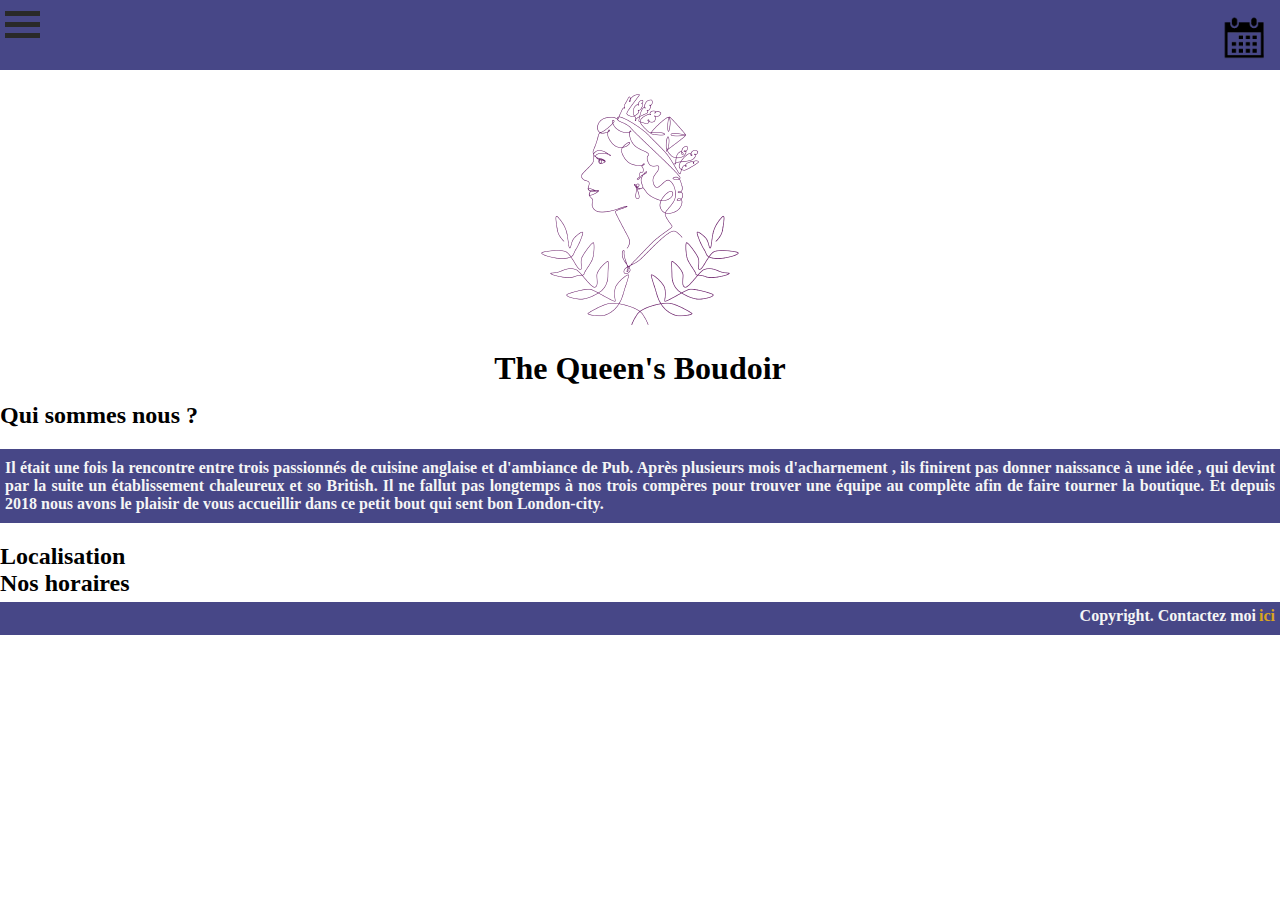
==== Bienvenue.html @ 284a463e "ajout shadow sur texte" ====
<!DOCTYPE html>
<html lang="en">
<head>
    <meta charset="UTF-8">
    <meta http-equiv="X-UA-Compatible" content="IE=edge">
    <meta name="viewport" content="width=device-width, initial-scale=1.0">
    <title>Document</title>
    <link href="/css/style.css" rel="stylesheet" type="text/css" />    
    <script type="text/javascript" src="/script/script.js"></script>
</head>
<body>
    <header>
        <div class="container" onclick="openCloseNav(this)">
            <div class="bar1"></div>
            <div class="bar2"></div>
            <div class="bar3"></div>
        </div>  
        <a class="title-desktop">The Queen's Boudoir</a>
        <!-- calendrier -->
        <a href="contact.html"><img src="/img/calender.png" class="calendar"></a>
        <nav>
            <ul id="menu-main-menu" class="menu-main">
                <li><a href="bienvenue.html">Bienvenue</a></li>                              
                <li><a href="nosproduits.html">Nos Produits</a></li>
                <li><a href="notreequipe.html">Notre Équipe</a></li>
                <li><a href="contact.html">Contact</a></li>
            </ul>             
        </nav>
    </header>
   
    <figure class="logo"><img src="/img/logo2.png" alt="logo2" width="250px" height="auto"></figure>
    <h1 class="title-mobile">The Queen's Boudoir</h1>
    <h2>Qui sommes nous ? </h2>
    <section class="frame">
        <p class="frame-text">Il était une fois la rencontre entre trois passionnés de cuisine anglaise et d'ambiance de Pub.
            Après plusieurs mois d'acharnement , ils finirent pas donner naissance à une idée , qui devint par la suite un établissement chaleureux et so British.
            Il ne fallut pas longtemps à nos trois compères pour trouver une équipe au complète afin de faire tourner la boutique. 
            Et depuis 2018 nous avons le plaisir de vous accueillir dans ce petit bout qui sent bon London-city.
            </p>
    </section>
    <h2>Localisation</h2>
    <div class="map"></div>
    <h2>Nos horaires</h2>
    <div class="schedule"></div>
<footer>
    <div class="mymail">Copyright. Contactez moi  <a href="mailto:alban.jaunet@sncf.fr">  ici </a></div>
</footer>
</div>
</body>
</html>
---- css/style.css ----
* {
    box-sizing: border-box;
    margin: 0;
    padding: 0;
    text-decoration: none;
    font-family:'Roboto', 'Montserrat';}

header {
    height: 70px;
    display: flex;
    justify-content:space-between;
    background:#474787;
}


.container {
    display: inline-block;
    cursor: pointer;
    padding:5px;
}

.bar1, .bar2, .bar3 {
    width: 35px;
    height: 5px;
    background-color: rgb(41, 41, 41);
    margin: 6px 0;
    transition: 0.4s;
}

/* Rotate first bar */
.change .bar1 {
    transform: translate(0, 11px) rotate(-45deg);
}

/* Fade out the second bar */
.change .bar2 { 
    opacity: 0;
}

/* Rotate last bar */
.change .bar3 {
    transform: translate(0, -11px) rotate(45deg);
}

nav {
    position: fixed;
    left: 0;
    top: 70px;
    background-color: #d9c259;
    height: 45vh;
    overflow: hidden;
    width: 0;
}
nav ul {
    position: relative;
    list-style-type: none;
    padding: 20px;
    
}

   .title-desktop{
    display:none;
   } 

.title-mobile
{
    display: flex;
    justify-content: center;
    margin-bottom: 15px ;
}

a :link{
     color:goldenrod;
    
        
}

a :hover
{
    color:red;
}


.calendar
{
   display: inline-block;
   cursor: pointer;    
   width:70px;
  
}  
.logo
 {
   display: flex;
   justify-content: center;
   margin-top: 15px;   
 } 

figure
{
    margin-bottom:15px;
}

 
 .frame
 {
    background: #474787;
    margin-top: 20px;
    margin-bottom:20px;
    padding-top: 10px;
    padding-bottom:10px;

    
 }
 
 .frame-text
 {  text-align: justify;
    color:whitesmoke;
    font-weight: bold;
    text-shadow: 2px lightgray;
    padding-left: 5px;
    padding-right: 5px;
    
 }
 .warning
 {
    display: inline-flex;
    padding-top: 10px;
 }


footer
{
    background: #474787;
    
}

.mymail
{
    display: flex;
    justify-content: flex-end;
    color:whitesmoke;
    font-weight: bold;
    text-shadow: 2px lightgray;
    margin-top: 5px;
    padding: 5px 5px 10px 10px;
}

.mymail a:link
{   padding-left: 3px;
    color: goldenrod;
}
.mymail a:hover
{
    color:red;
}
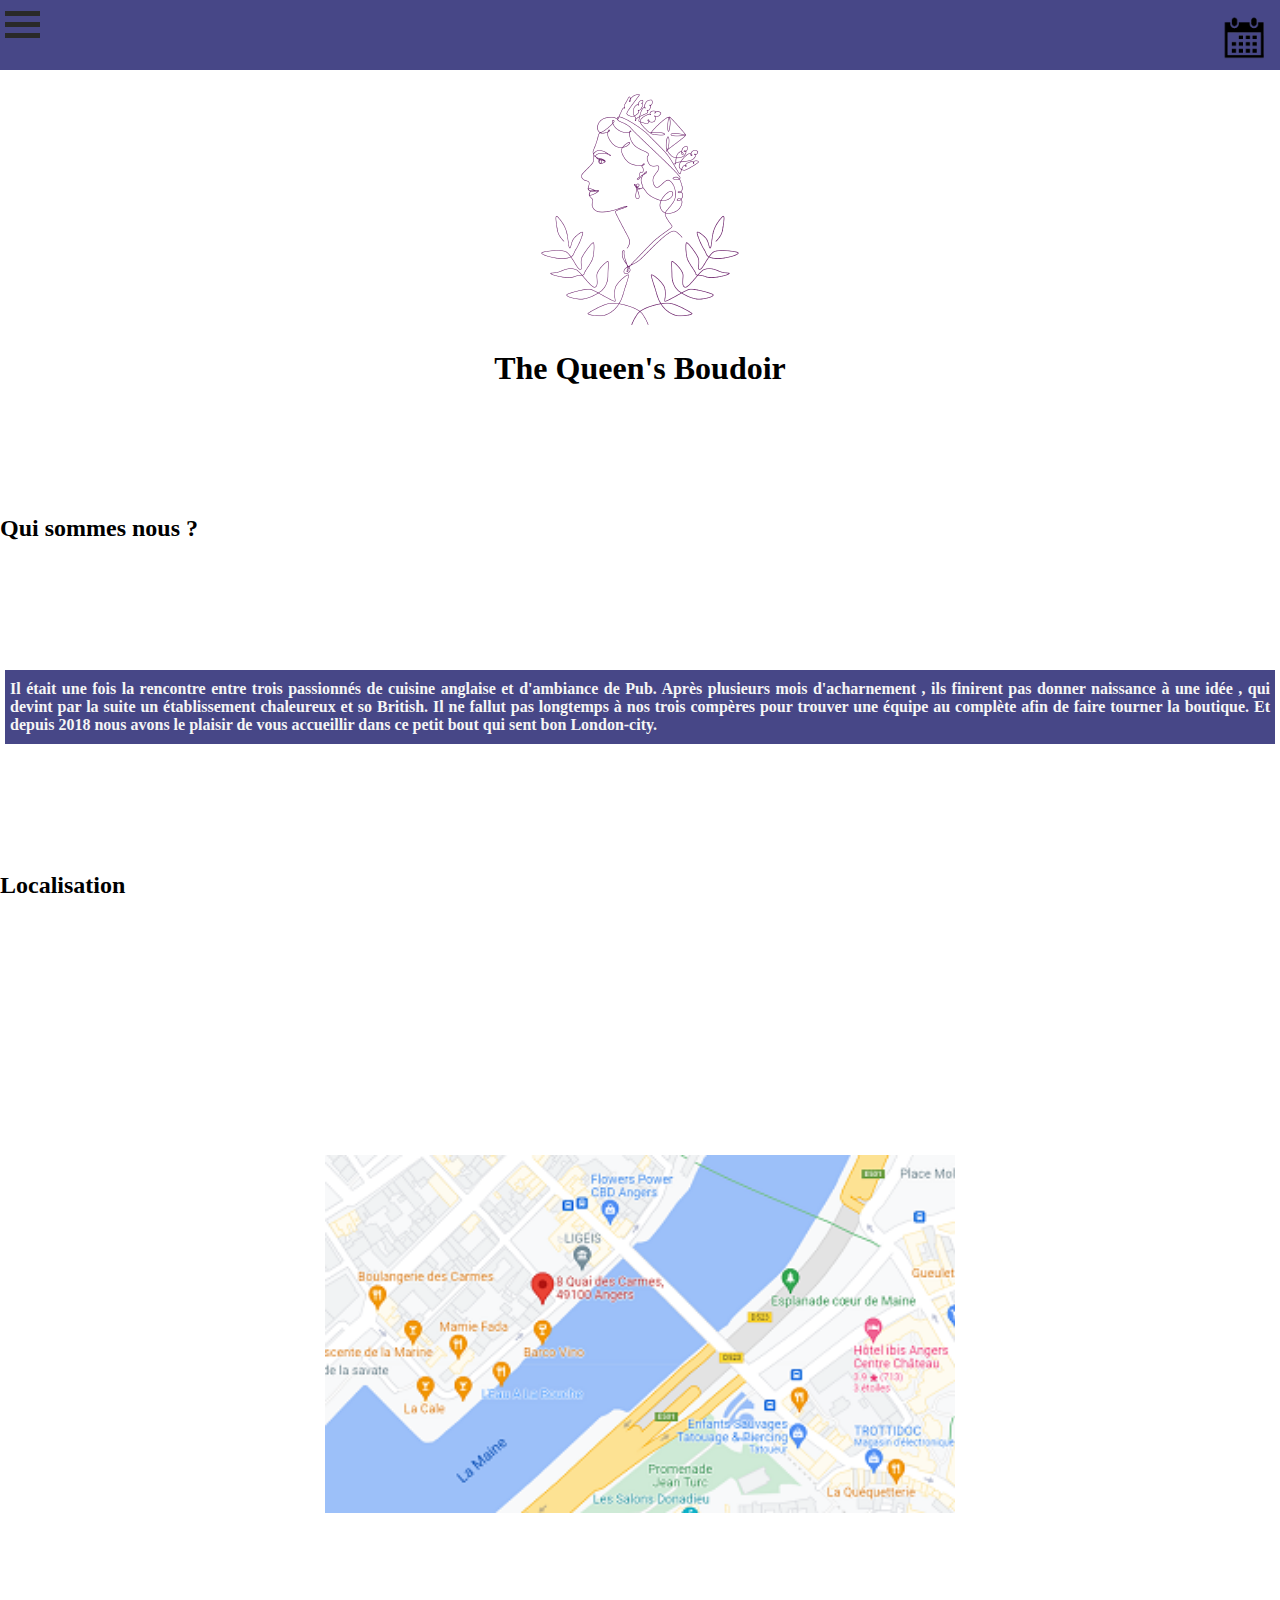
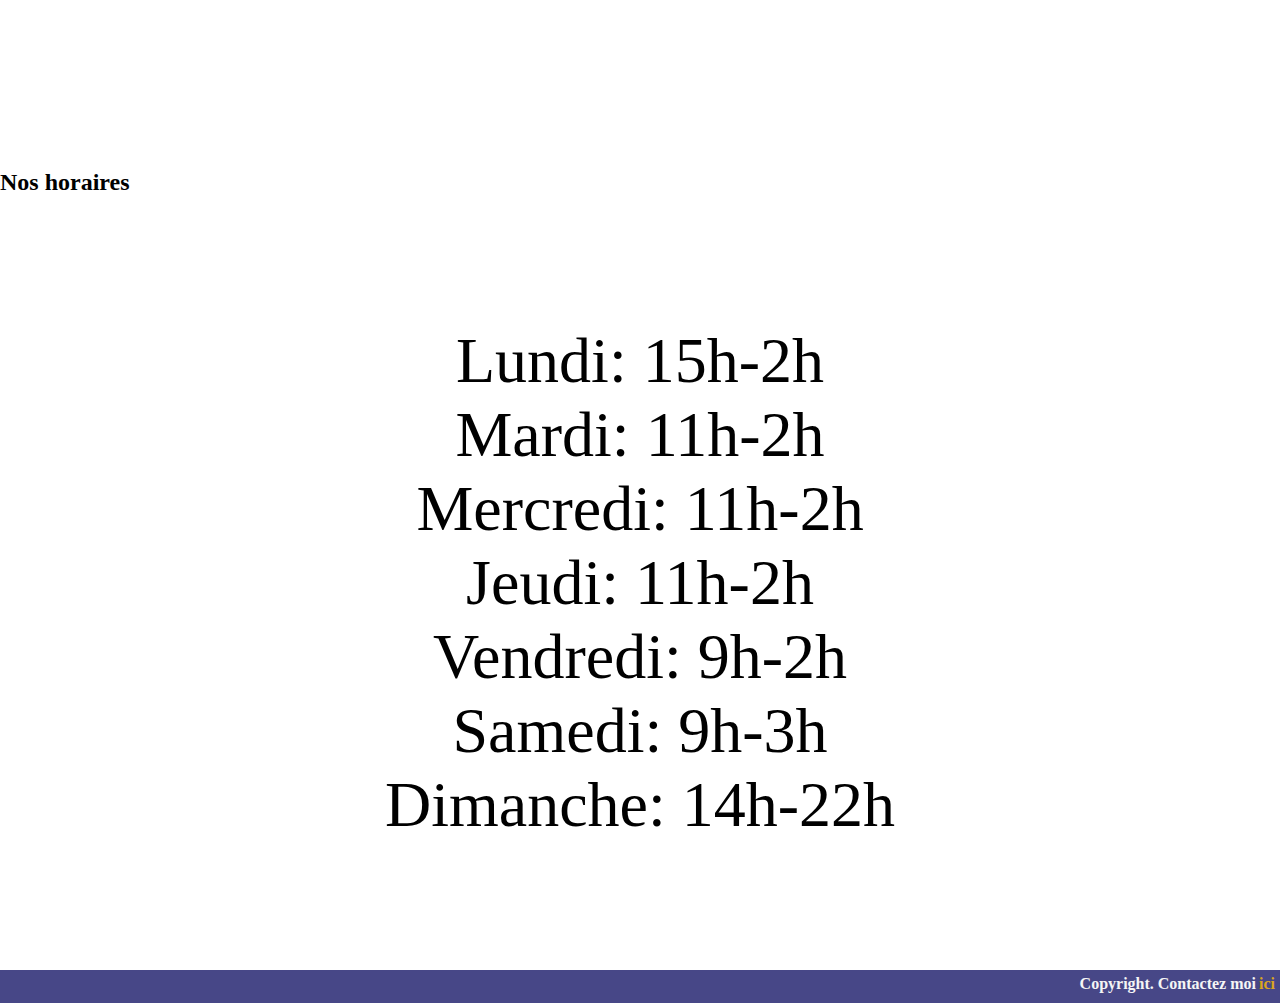
==== commit 51c6dd1e: "modification des div titre , ajout span schedule" ====
--- a/Bienvenue.html
+++ b/Bienvenue.html
@@ -38,13 +38,25 @@
             Et depuis 2018 nous avons le plaisir de vous accueillir dans ce petit bout qui sent bon London-city.
             </p>
     </section>
-    <h2>Localisation</h2>
-    <div class="map"></div>
-    <h2>Nos horaires</h2>
-    <div class="schedule"></div>
-<footer>
+    <h2 class="title-middle">Localisation</h2>
+    <div class="container-map">
+        <img src="/img/plan.png" alt="map" title="map" id="map"></div>
+    </div>    
+    
+        <h2 class="schedule-title">Nos horaires</h2>
+    <div class="schedule">
+        <span class="dayofweek">Lundi: 15h-2h</span>        
+        <span class="dayofweek">Mardi: 11h-2h</span>        
+        <span class="dayofweek">Mercredi: 11h-2h</span>        
+        <span class="dayofweek">Jeudi: 11h-2h</span>        
+        <span class="dayofweek">Vendredi: 9h-2h</span>        
+        <span class="dayofweek">Samedi: 9h-3h</span>        
+        <span class="dayofweek">Dimanche: 14h-22h</span>
+        
+        
+    </div>
+    <footer>
     <div class="mymail">Copyright. Contactez moi  <a href="mailto:alban.jaunet@sncf.fr">  ici </a></div>
-</footer>
-</div>
+    </footer>
 </body>
 </html>--- a/css/style.css
+++ b/css/style.css
@@ -3,7 +3,7 @@
     margin: 0;
     padding: 0;
     text-decoration: none;
-    font-family:'Roboto', 'Montserrat';}
+    font-family:'Roboto', 'Montserrat','Oswald';}
 
 header {
     height: 70px;
@@ -66,7 +66,7 @@
 {
     display: flex;
     justify-content: center;
-    margin-bottom: 15px ;
+    margin-bottom: 10vw ;
 }
 
 a :link{
@@ -106,8 +106,11 @@
     background: #474787;
     margin-top: 20px;
     margin-bottom:20px;
+    margin-left:5px ;
+    margin-right:5px ;
     padding-top: 10px;
     padding-bottom:10px;
+
 
     
  }
@@ -121,6 +124,52 @@
     padding-right: 5px;
     
  }
+
+ .title-middle
+ {
+    margin-top: 10vw;
+    margin-bottom: 10vw;
+ }
+
+ .container-map
+ {  display: flex;
+    align-items: center;
+    justify-content: center;
+    margin:auto;
+    margin-bottom: 10vw
+    
+ }
+#map
+{
+    margin-top: 10vw;
+    margin-bottom: 10vw;
+    padding-left: 5px;
+    padding-right: 5px;
+    min-width: 50%;
+    min-height: 250px;
+}
+
+ h2
+{
+    margin-top: 10vw;
+    margin-bottom: 10vw;
+}
+
+.schedule
+{
+   display: flex;
+   flex-direction: column;
+   text-align: center;
+   font-size: 5vw;
+   margin-top: 10vw;
+   margin-bottom: 10vw;
+   
+    
+}
+
+  
+
+ 
  .warning
  {
     display: inline-flex;
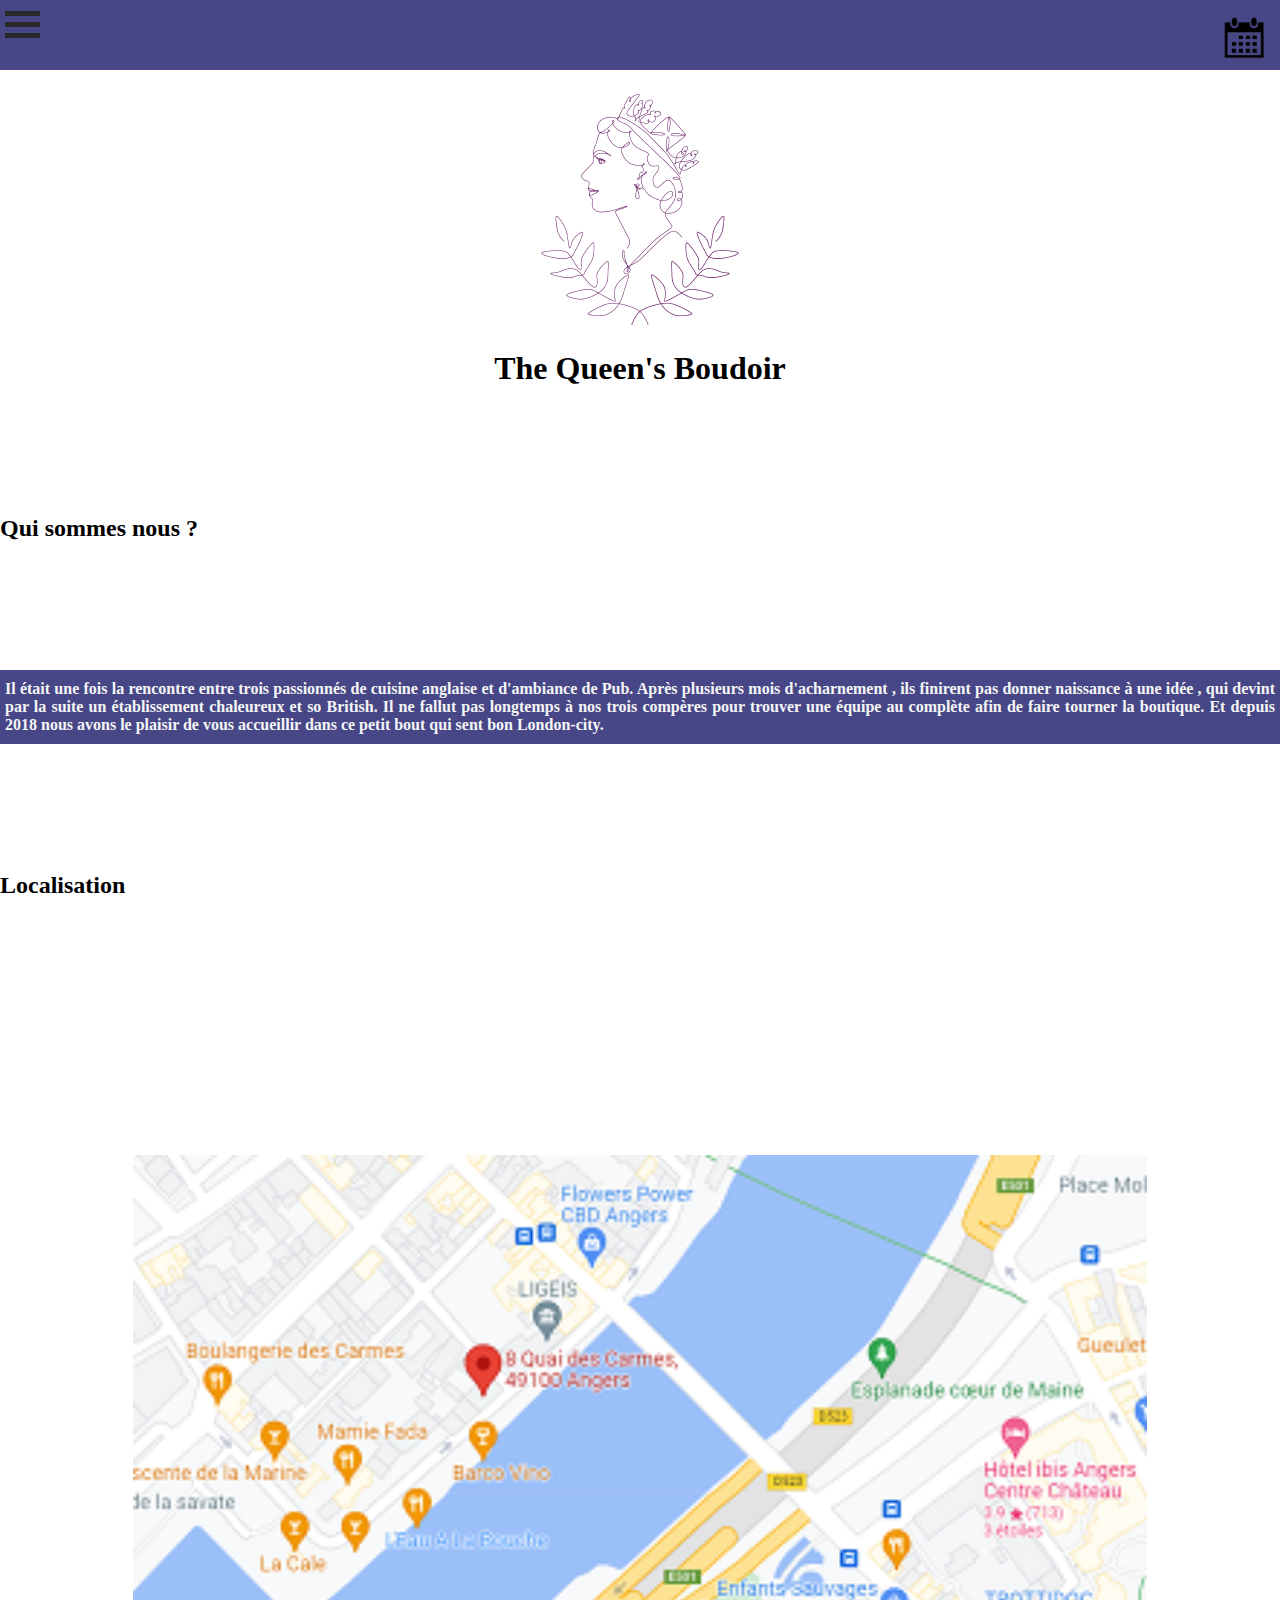
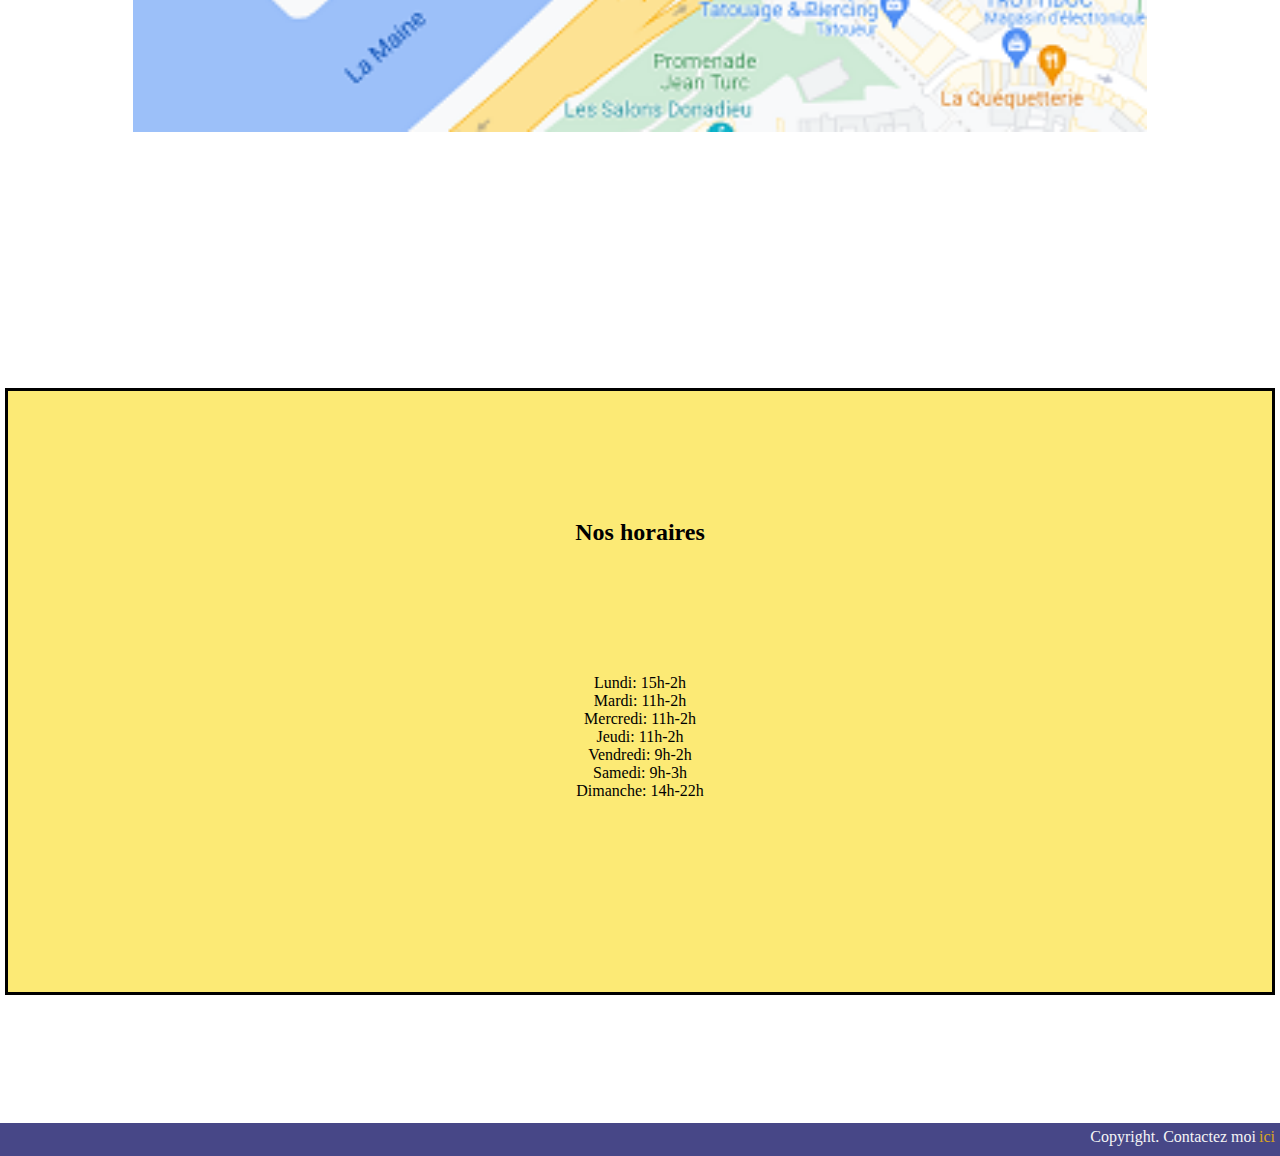
==== commit 76f07edd: "suppression bouton sociaux ajout box sur schedule" ====
--- a/Bienvenue.html
+++ b/Bienvenue.html
@@ -42,9 +42,10 @@
     <div class="container-map">
         <img src="/img/plan.png" alt="map" title="map" id="map"></div>
     </div>    
-    
+
+    <div class="schedule">
         <h2 class="schedule-title">Nos horaires</h2>
-    <div class="schedule">
+   
         <span class="dayofweek">Lundi: 15h-2h</span>        
         <span class="dayofweek">Mardi: 11h-2h</span>        
         <span class="dayofweek">Mercredi: 11h-2h</span>        
--- a/css/style.css
+++ b/css/style.css
@@ -86,6 +86,7 @@
    display: inline-block;
    cursor: pointer;    
    width:70px;
+   
   
 }  
 .logo
@@ -106,8 +107,6 @@
     background: #474787;
     margin-top: 20px;
     margin-bottom:20px;
-    margin-left:5px ;
-    margin-right:5px ;
     padding-top: 10px;
     padding-bottom:10px;
 
@@ -138,6 +137,7 @@
     margin:auto;
     margin-bottom: 10vw
     
+    
  }
 #map
 {
@@ -145,7 +145,7 @@
     margin-bottom: 10vw;
     padding-left: 5px;
     padding-right: 5px;
-    min-width: 50%;
+    min-width: 80%;
     min-height: 250px;
 }
 
@@ -160,14 +160,25 @@
    display: flex;
    flex-direction: column;
    text-align: center;
-   font-size: 5vw;
+   font-size: 500;
    margin-top: 10vw;
    margin-bottom: 10vw;
+   margin-left: 5px;
+   margin-right: 5px;
+   padding-left: 5px;
+   padding-right: 5px;
+   box-sizing: content-box;
+   border-style:solid;
+   background-color: #fcea75;
    
     
 }
 
-  
+
+.dayofweek:last-child
+{
+    margin-bottom: 15vw;
+}
 
  
  .warning
@@ -188,7 +199,7 @@
     display: flex;
     justify-content: flex-end;
     color:whitesmoke;
-    font-weight: bold;
+    font-size: 400;
     text-shadow: 2px lightgray;
     margin-top: 5px;
     padding: 5px 5px 10px 10px;
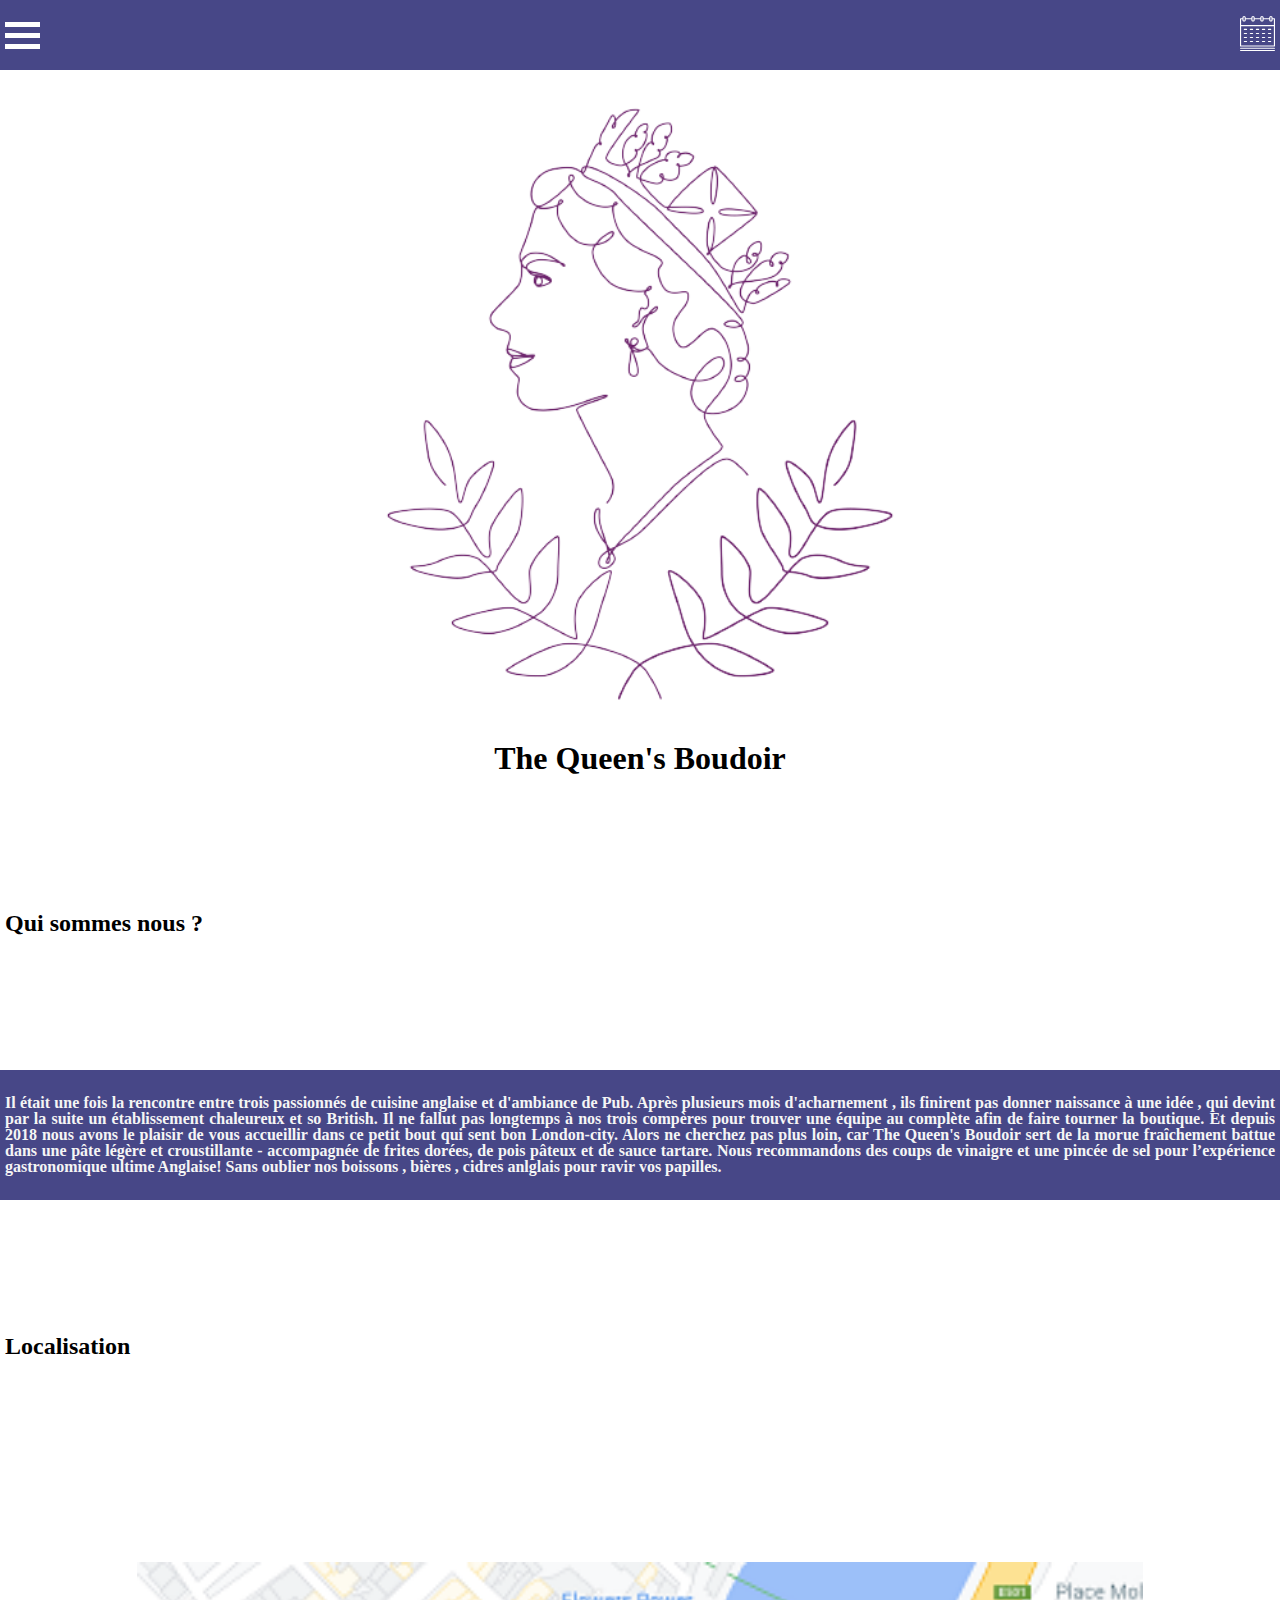
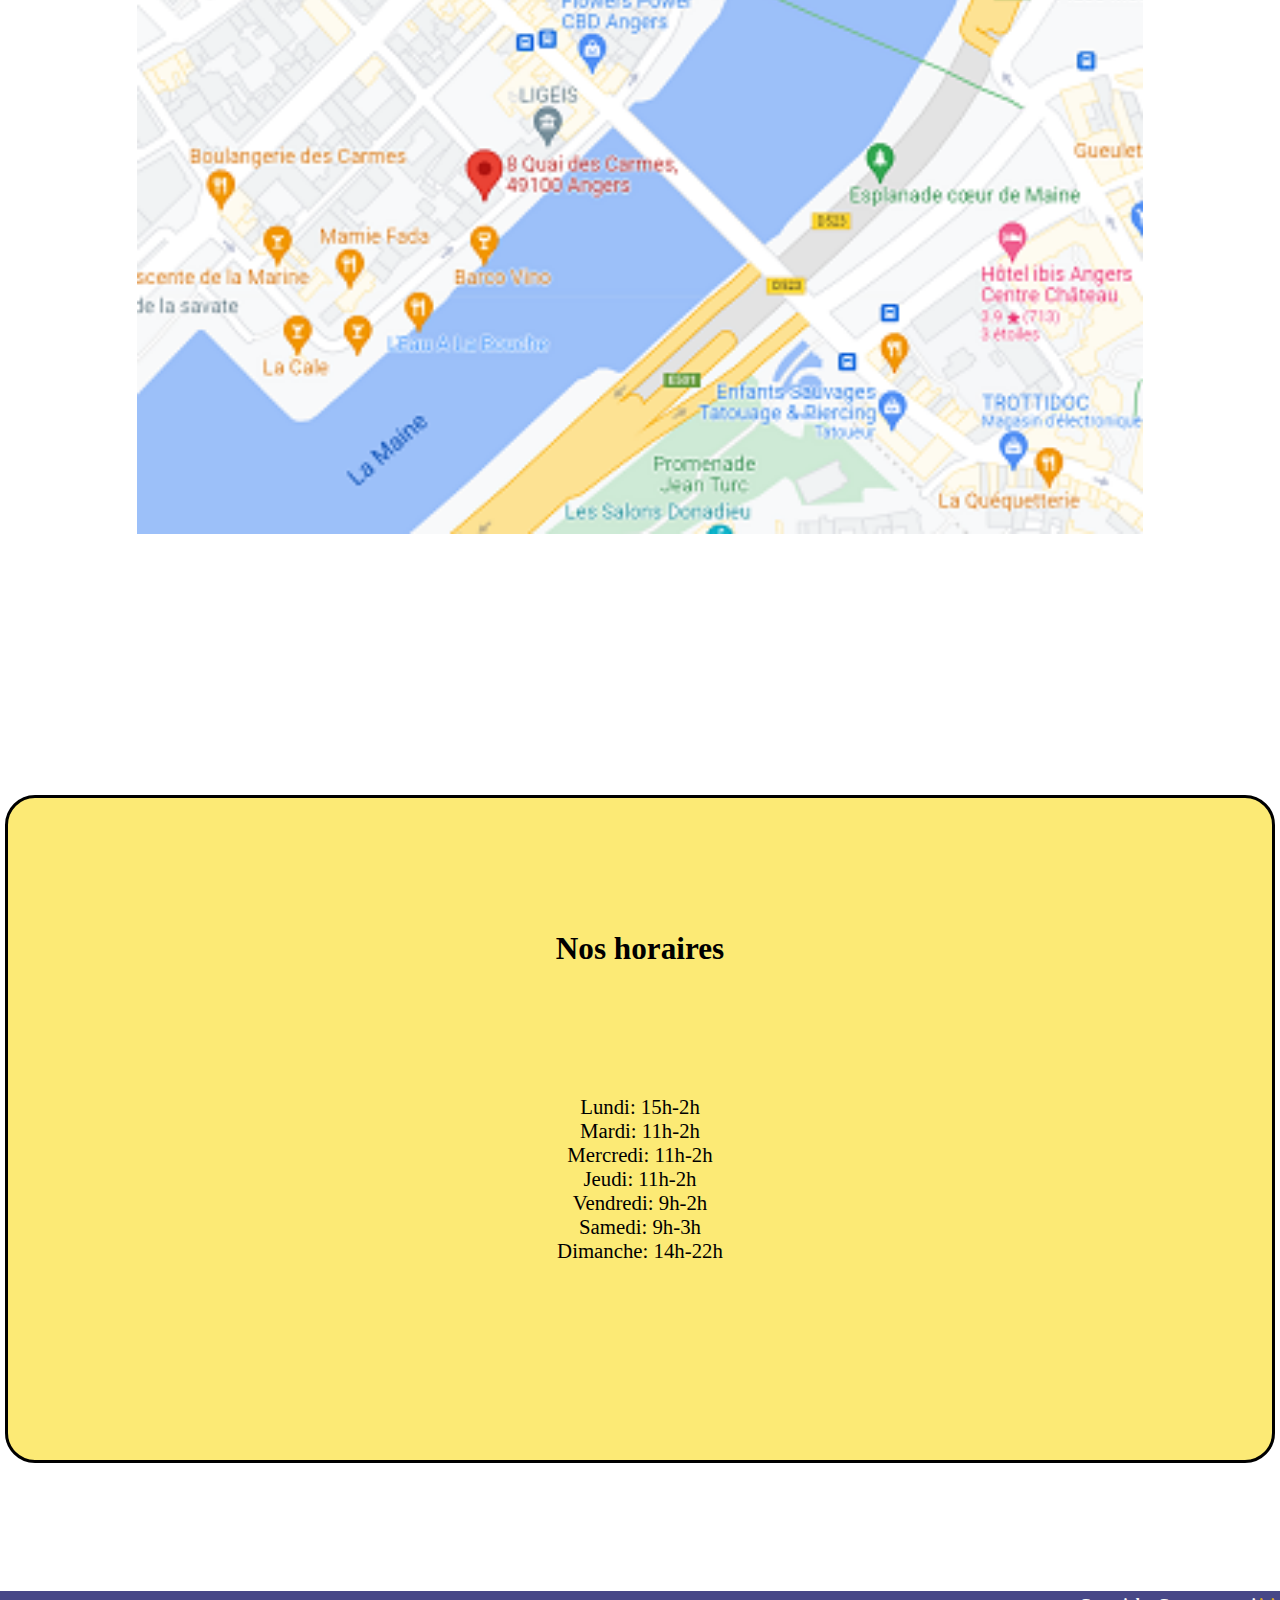
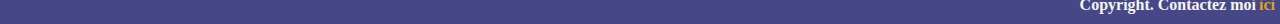
==== commit b0c076dc: "essai différentes svg + border radius sur schedule" ====
--- a/Bienvenue.html
+++ b/Bienvenue.html
@@ -1,63 +1,184 @@
 <!DOCTYPE html>
 <html lang="en">
-<head>
-    <meta charset="UTF-8">
-    <meta http-equiv="X-UA-Compatible" content="IE=edge">
-    <meta name="viewport" content="width=device-width, initial-scale=1.0">
-    <title>Document</title>
-    <link href="/css/style.css" rel="stylesheet" type="text/css" />    
-    <script type="text/javascript" src="/script/script.js"></script>
-</head>
-<body>
-    <header>
-        <div class="container" onclick="openCloseNav(this)">
-            <div class="bar1"></div>
-            <div class="bar2"></div>
-            <div class="bar3"></div>
-        </div>  
-        <a class="title-desktop">The Queen's Boudoir</a>
-        <!-- calendrier -->
-        <a href="contact.html"><img src="/img/calender.png" class="calendar"></a>
-        <nav>
-            <ul id="menu-main-menu" class="menu-main">
-                <li><a href="bienvenue.html">Bienvenue</a></li>                              
-                <li><a href="nosproduits.html">Nos Produits</a></li>
-                <li><a href="notreequipe.html">Notre Équipe</a></li>
-                <li><a href="contact.html">Contact</a></li>
-            </ul>             
-        </nav>
-    </header>
-   
-    <figure class="logo"><img src="/img/logo2.png" alt="logo2" width="250px" height="auto"></figure>
-    <h1 class="title-mobile">The Queen's Boudoir</h1>
-    <h2>Qui sommes nous ? </h2>
-    <section class="frame">
-        <p class="frame-text">Il était une fois la rencontre entre trois passionnés de cuisine anglaise et d'ambiance de Pub.
-            Après plusieurs mois d'acharnement , ils finirent pas donner naissance à une idée , qui devint par la suite un établissement chaleureux et so British.
-            Il ne fallut pas longtemps à nos trois compères pour trouver une équipe au complète afin de faire tourner la boutique. 
-            Et depuis 2018 nous avons le plaisir de vous accueillir dans ce petit bout qui sent bon London-city.
+    <head>
+        <meta charset="UTF-8" />
+        <meta http-equiv="X-UA-Compatible" content="IE=edge" />
+        <meta name="viewport" content="width=device-width, initial-scale=1.0" />
+        <title>Document</title>
+        <link href="/css/style.css" rel="stylesheet" type="text/css" />
+        <script type="text/javascript" src="/script/script.js"></script>
+    </head>
+    <body>
+        <header>
+            <div class="container" onclick="openCloseNav(this)">
+                <div class="bar1"></div>
+                <div class="bar2"></div>
+                <div class="bar3"></div>
+            </div>
+            <a class="title-desktop">The Queen's Boudoir</a>
+            <!-- calendrier -->
+            <a href="contact.html" title="contact"
+                ><svg
+                    version="1.1"
+                    class="calendar"
+                    xmlns="http://www.w3.org/2000/svg"
+                    xmlns:xlink="http://www.w3.org/1999/xlink"
+                    x="0px"
+                    y="0px"
+                    viewBox="0 0 470 470"
+                    style="enable-background: new 0 0 470 470"
+                    xml:space="preserve"
+                >
+                    <g>
+                        <path
+                            d="M462.5,425H7.5c-4.142,0-7.5,3.358-7.5,7.5s3.358,7.5,7.5,7.5h455c4.143,0,7.5-3.358,7.5-7.5S466.643,425,462.5,425z"
+                        />
+                        <path
+                            d="M462.5,455H7.5c-4.142,0-7.5,3.358-7.5,7.5s3.358,7.5,7.5,7.5h455c4.143,0,7.5-3.358,7.5-7.5S466.643,455,462.5,455z"
+                        />
+                        <path
+                            d="M462.5,30h-25v-7.5C437.5,10.093,427.406,0,415,0s-22.5,10.093-22.5,22.5V30h-75v-7.5C317.5,10.093,307.406,0,295,0
+               s-22.5,10.093-22.5,22.5V30h-75v-7.5C197.5,10.093,187.407,0,175,0s-22.5,10.093-22.5,22.5V30h-75v-7.5C77.5,10.093,67.407,0,55,0
+               S32.5,10.093,32.5,22.5V30h-25C3.358,30,0,33.358,0,37.5v365c0,4.142,3.358,7.5,7.5,7.5h455c4.143,0,7.5-3.358,7.5-7.5v-365
+               C470,33.358,466.643,30,462.5,30z M407.5,22.5c0-4.136,3.364-7.5,7.5-7.5s7.5,3.364,7.5,7.5v30c0,4.136-3.364,7.5-7.5,7.5
+               s-7.5-3.364-7.5-7.5V22.5z M287.5,22.5c0-4.136,3.364-7.5,7.5-7.5s7.5,3.364,7.5,7.5v30c0,4.136-3.364,7.5-7.5,7.5
+               s-7.5-3.364-7.5-7.5V22.5z M167.5,22.5c0-4.136,3.364-7.5,7.5-7.5s7.5,3.364,7.5,7.5v30c0,4.136-3.364,7.5-7.5,7.5
+               s-7.5-3.364-7.5-7.5V22.5z M47.5,22.5c0-4.136,3.364-7.5,7.5-7.5s7.5,3.364,7.5,7.5v30c0,4.136-3.364,7.5-7.5,7.5
+               s-7.5-3.364-7.5-7.5V22.5z M32.5,45v7.5C32.5,64.907,42.593,75,55,75s22.5-10.093,22.5-22.5V45h75v7.5
+               c0,12.407,10.093,22.5,22.5,22.5s22.5-10.093,22.5-22.5V45h75v7.5c0,12.407,10.094,22.5,22.5,22.5s22.5-10.093,22.5-22.5V45h75v7.5
+               c0,12.407,10.094,22.5,22.5,22.5s22.5-10.093,22.5-22.5V45H455v77.3H15V45H32.5z M15,395V137.3h440V395H15z"
+                        />
+                        <path
+                            d="M412,226.8h-30c-4.143,0-7.5,3.358-7.5,7.5s3.357,7.5,7.5,7.5h30c4.143,0,7.5-3.358,7.5-7.5S416.143,226.8,412,226.8z"
+                        />
+                        <path
+                            d="M331,226.8h-30c-4.143,0-7.5,3.358-7.5,7.5s3.357,7.5,7.5,7.5h30c4.143,0,7.5-3.358,7.5-7.5S335.143,226.8,331,226.8z"
+                        />
+                        <path
+                            d="M250,226.8h-30c-4.142,0-7.5,3.358-7.5,7.5s3.358,7.5,7.5,7.5h30c4.143,0,7.5-3.358,7.5-7.5S254.143,226.8,250,226.8z"
+                        />
+                        <path
+                            d="M169,226.8h-30c-4.142,0-7.5,3.358-7.5,7.5s3.358,7.5,7.5,7.5h30c4.142,0,7.5-3.358,7.5-7.5S173.142,226.8,169,226.8z"
+                        />
+                        <path
+                            d="M88,226.8H58c-4.142,0-7.5,3.358-7.5,7.5s3.358,7.5,7.5,7.5h30c4.142,0,7.5-3.358,7.5-7.5S92.142,226.8,88,226.8z"
+                        />
+                        <path
+                            d="M331,280.8h-30c-4.143,0-7.5,3.358-7.5,7.5s3.357,7.5,7.5,7.5h30c4.143,0,7.5-3.358,7.5-7.5S335.143,280.8,331,280.8z"
+                        />
+                        <path
+                            d="M250,280.8h-30c-4.142,0-7.5,3.358-7.5,7.5s3.358,7.5,7.5,7.5h30c4.143,0,7.5-3.358,7.5-7.5S254.143,280.8,250,280.8z"
+                        />
+                        <path
+                            d="M169,280.8h-30c-4.142,0-7.5,3.358-7.5,7.5s3.358,7.5,7.5,7.5h30c4.142,0,7.5-3.358,7.5-7.5S173.142,280.8,169,280.8z"
+                        />
+                        <path
+                            d="M88,280.8H58c-4.142,0-7.5,3.358-7.5,7.5s3.358,7.5,7.5,7.5h30c4.142,0,7.5-3.358,7.5-7.5S92.142,280.8,88,280.8z"
+                        />
+                        <path
+                            d="M331,334.8h-30c-4.143,0-7.5,3.358-7.5,7.5s3.357,7.5,7.5,7.5h30c4.143,0,7.5-3.358,7.5-7.5S335.143,334.8,331,334.8z"
+                        />
+                        <path
+                            d="M412,280.8h-30c-4.143,0-7.5,3.358-7.5,7.5s3.357,7.5,7.5,7.5h30c4.143,0,7.5-3.358,7.5-7.5S416.143,280.8,412,280.8z"
+                        />
+                        <path
+                            d="M412,334.8h-30c-4.143,0-7.5,3.358-7.5,7.5s3.357,7.5,7.5,7.5h30c4.143,0,7.5-3.358,7.5-7.5S416.143,334.8,412,334.8z"
+                        />
+                        <path
+                            d="M250,334.8h-30c-4.142,0-7.5,3.358-7.5,7.5s3.358,7.5,7.5,7.5h30c4.143,0,7.5-3.358,7.5-7.5S254.143,334.8,250,334.8z"
+                        />
+                        <path
+                            d="M169,334.8h-30c-4.142,0-7.5,3.358-7.5,7.5s3.358,7.5,7.5,7.5h30c4.142,0,7.5-3.358,7.5-7.5S173.142,334.8,169,334.8z"
+                        />
+                        <path
+                            d="M88,334.8H58c-4.142,0-7.5,3.358-7.5,7.5s3.358,7.5,7.5,7.5h30c4.142,0,7.5-3.358,7.5-7.5S92.142,334.8,88,334.8z"
+                        />
+                        <path
+                            d="M412,172.8h-30c-4.143,0-7.5,3.358-7.5,7.5s3.357,7.5,7.5,7.5h30c4.143,0,7.5-3.358,7.5-7.5S416.143,172.8,412,172.8z"
+                        />
+                        <path
+                            d="M331,172.8h-30c-4.143,0-7.5,3.358-7.5,7.5s3.357,7.5,7.5,7.5h30c4.143,0,7.5-3.358,7.5-7.5S335.143,172.8,331,172.8z"
+                        />
+                        <path
+                            d="M250,172.8h-30c-4.142,0-7.5,3.358-7.5,7.5s3.358,7.5,7.5,7.5h30c4.143,0,7.5-3.358,7.5-7.5S254.143,172.8,250,172.8z"
+                        />
+                        <path
+                            d="M169,172.8h-30c-4.142,0-7.5,3.358-7.5,7.5s3.358,7.5,7.5,7.5h30c4.142,0,7.5-3.358,7.5-7.5S173.142,172.8,169,172.8z"
+                        />
+                        <path
+                            d="M88,172.8H58c-4.142,0-7.5,3.358-7.5,7.5s3.358,7.5,7.5,7.5h30c4.142,0,7.5-3.358,7.5-7.5S92.142,172.8,88,172.8z"
+                        />
+                    </g>
+                    <g></g>
+                    <g></g>
+                    <g></g>
+                    <g></g>
+                    <g></g>
+                    <g></g>
+                    <g></g>
+                    <g></g>
+                    <g></g>
+                    <g></g>
+                    <g></g>
+                    <g></g>
+                    <g></g>
+                    <g></g>
+                    <g></g>
+                </svg>
+            </a>
+            <nav>
+                <ul id="menu-main-menu" class="menu-main">
+                    <li><a href="bienvenue.html">Bienvenue</a></li>
+                    <li><a href="nosproduits.html">Nos Produits</a></li>
+                    <li><a href="notreequipe.html">Notre Équipe</a></li>
+                    <li><a href="contact.html">Contact</a></li>
+                </ul>
+            </nav>
+        </header>
+
+        <figure class="logo"><img src="/img/logo2.png" alt="logo2" /></figure>
+        <h1 class="title-mobile">The Queen's Boudoir</h1>
+        <h2 class="h2_frame">Qui sommes nous ?</h2>
+        <section class="frame">
+            <p class="frame-text">
+                Il était une fois la rencontre entre trois passionnés de cuisine
+                anglaise et d'ambiance de Pub. Après plusieurs mois
+                d'acharnement , ils finirent pas donner naissance à une idée ,
+                qui devint par la suite un établissement chaleureux et so
+                British. Il ne fallut pas longtemps à nos trois compères pour
+                trouver une équipe au complète afin de faire tourner la
+                boutique. Et depuis 2018 nous avons le plaisir de vous
+                accueillir dans ce petit bout qui sent bon London-city. Alors ne
+                cherchez pas plus loin, car The Queen's Boudoir sert de la morue
+                fraîchement battue dans une pâte légère et croustillante -
+                accompagnée de frites dorées, de pois pâteux et de sauce
+                tartare. Nous recommandons des coups de vinaigre et une pincée
+                de sel pour l’expérience gastronomique ultime Anglaise! Sans
+                oublier nos boissons , bières , cidres anlglais pour ravir vos
+                papilles.
             </p>
-    </section>
-    <h2 class="title-middle">Localisation</h2>
-    <div class="container-map">
-        <img src="/img/plan.png" alt="map" title="map" id="map"></div>
-    </div>    
+        </section>
+        <h2 class="title-middle">Localisation</h2>
+        <div class="container-map">
+            <img src="/img/plan.png" alt="map" title="map" id="map" />
+        </div>
 
-    <div class="schedule">
-        <h2 class="schedule-title">Nos horaires</h2>
-   
-        <span class="dayofweek">Lundi: 15h-2h</span>        
-        <span class="dayofweek">Mardi: 11h-2h</span>        
-        <span class="dayofweek">Mercredi: 11h-2h</span>        
-        <span class="dayofweek">Jeudi: 11h-2h</span>        
-        <span class="dayofweek">Vendredi: 9h-2h</span>        
-        <span class="dayofweek">Samedi: 9h-3h</span>        
-        <span class="dayofweek">Dimanche: 14h-22h</span>
-        
-        
-    </div>
-    <footer>
-    <div class="mymail">Copyright. Contactez moi  <a href="mailto:alban.jaunet@sncf.fr">  ici </a></div>
-    </footer>
-</body>
-</html>+        <div class="schedule">
+            <h2 class="schedule-title">Nos horaires</h2>
+
+            <span class="dayofweek">Lundi: 15h-2h</span>
+            <span class="dayofweek">Mardi: 11h-2h</span>
+            <span class="dayofweek">Mercredi: 11h-2h</span>
+            <span class="dayofweek">Jeudi: 11h-2h</span>
+            <span class="dayofweek">Vendredi: 9h-2h</span>
+            <span class="dayofweek">Samedi: 9h-3h</span>
+            <span class="dayofweek">Dimanche: 14h-22h</span>
+        </div>
+        <footer>
+            <div class="mymail">
+                Copyright. Contactez moi
+                <a href="mailto:alban.jaunet@sncf.fr"> ici </a>
+            </div>
+        </footer>
+    </body>
+</html>
--- a/css/style.css
+++ b/css/style.css
@@ -3,28 +3,31 @@
     margin: 0;
     padding: 0;
     text-decoration: none;
-    font-family:'Roboto', 'Montserrat','Oswald';}
+    font-family: "Roboto", "Montserrat", "Oswald";
+}
 
 header {
     height: 70px;
     display: flex;
-    justify-content:space-between;
-    background:#474787;
+    justify-content: space-between;
+    background: #474787;
+    align-items: center;
 }
-
 
 .container {
     display: inline-block;
     cursor: pointer;
-    padding:5px;
+    padding: 5px;
 }
 
-.bar1, .bar2, .bar3 {
+.bar1,
+.bar2,
+.bar3 {
     width: 35px;
     height: 5px;
-    background-color: rgb(41, 41, 41);
+    background-color: #fff;
     margin: 6px 0;
-    transition: 0.4s;
+    transition: 0.5s;
 }
 
 /* Rotate first bar */
@@ -33,7 +36,7 @@
 }
 
 /* Fade out the second bar */
-.change .bar2 { 
+.change .bar2 {
     opacity: 0;
 }
 
@@ -55,92 +58,83 @@
     position: relative;
     list-style-type: none;
     padding: 20px;
-    
 }
 
-   .title-desktop{
-    display:none;
-   } 
+.title-desktop {
+    display: none;
+}
 
-.title-mobile
-{
+.title-mobile {
     display: flex;
     justify-content: center;
-    margin-bottom: 10vw ;
+    margin-bottom: 10vw;
+}
+.h2_frame {
+    padding: 5px;
 }
 
-a :link{
-     color:goldenrod;
-    
-        
+a :link {
+    color: goldenrod;
 }
 
-a :hover
-{
-    color:red;
+a :hover {
+    color: red;
 }
 
-
-.calendar
-{
-   display: inline-block;
-   cursor: pointer;    
-   width:70px;
-   
-  
-}  
-.logo
- {
-   display: flex;
-   justify-content: center;
-   margin-top: 15px;   
- } 
-
-figure
-{
-    margin-bottom:15px;
+.calendar {
+    display: inline-block;
+    cursor: pointer;
+    width: 45px;
+    height: 49px;
+    padding: 5px;
+}
+.calendar g path {
+    fill: white;
+}
+.logo {
+    display: flex;
+    justify-content: center;
+    margin-top: 15px;
+    width: auto;
+    height: 50vw;
 }
 
- 
- .frame
- {
+figure {
+    margin-bottom: 15px;
+}
+
+.frame {
     background: #474787;
     margin-top: 20px;
-    margin-bottom:20px;
-    padding-top: 10px;
-    padding-bottom:10px;
+    margin-bottom: 20px;
+    padding-top: 20px;
+    padding-bottom: 20px;
+}
 
-
-    
- }
- 
- .frame-text
- {  text-align: justify;
-    color:whitesmoke;
+.frame-text {
+    text-align: justify;
+    color: whitesmoke;
     font-weight: bold;
     text-shadow: 2px lightgray;
-    padding-left: 5px;
-    padding-right: 5px;
-    
- }
+    padding: 5px;
+    line-height: 1em;
+}
 
- .title-middle
- {
+.title-middle {
     margin-top: 10vw;
-    margin-bottom: 10vw;
- }
+    margin-bottom: 5vw;
+    padding: 5px;
+}
 
- .container-map
- {  display: flex;
+.container-map {
+    display: flex;
     align-items: center;
     justify-content: center;
-    margin:auto;
-    margin-bottom: 10vw
-    
-    
- }
-#map
-{
+    margin: auto;
+    margin-bottom: 10vw;
+    padding: 5px;
+}
+#map {
     margin-top: 10vw;
     margin-bottom: 10vw;
     padding-left: 5px;
@@ -149,67 +143,55 @@
     min-height: 250px;
 }
 
- h2
-{
+h2 {
     margin-top: 10vw;
     margin-bottom: 10vw;
 }
 
-.schedule
-{
-   display: flex;
-   flex-direction: column;
-   text-align: center;
-   font-size: 500;
-   margin-top: 10vw;
-   margin-bottom: 10vw;
-   margin-left: 5px;
-   margin-right: 5px;
-   padding-left: 5px;
-   padding-right: 5px;
-   box-sizing: content-box;
-   border-style:solid;
-   background-color: #fcea75;
-   
-    
+.schedule {
+    display: flex;
+    flex-direction: column;
+    text-align: center;
+    font-size: 1.3rem;
+    margin-top: 10vw;
+    margin-bottom: 10vw;
+    margin-left: 5px;
+    margin-right: 5px;
+    padding: 5px;
+    box-sizing: content-box;
+    border-radius: 30px 30px 30px 30px;
+    border-style: solid;
+    background-color: #fcea75;
 }
 
-
-.dayofweek:last-child
-{
+.dayofweek:last-child {
     margin-bottom: 15vw;
 }
 
- 
- .warning
- {
+.warning {
     display: inline-flex;
     padding-top: 10px;
- }
-
-
-footer
-{
-    background: #474787;
-    
 }
 
-.mymail
-{
+footer {
+    background: #474787;
+}
+
+.mymail {
     display: flex;
     justify-content: flex-end;
-    color:whitesmoke;
+    color: whitesmoke;
+    font-weight: bold;
     font-size: 400;
     text-shadow: 2px lightgray;
     margin-top: 5px;
     padding: 5px 5px 10px 10px;
 }
 
-.mymail a:link
-{   padding-left: 3px;
+.mymail a:link {
+    padding-left: 3px;
     color: goldenrod;
 }
-.mymail a:hover
-{
-    color:red;
-}+.mymail a:hover {
+    color: red;
+}
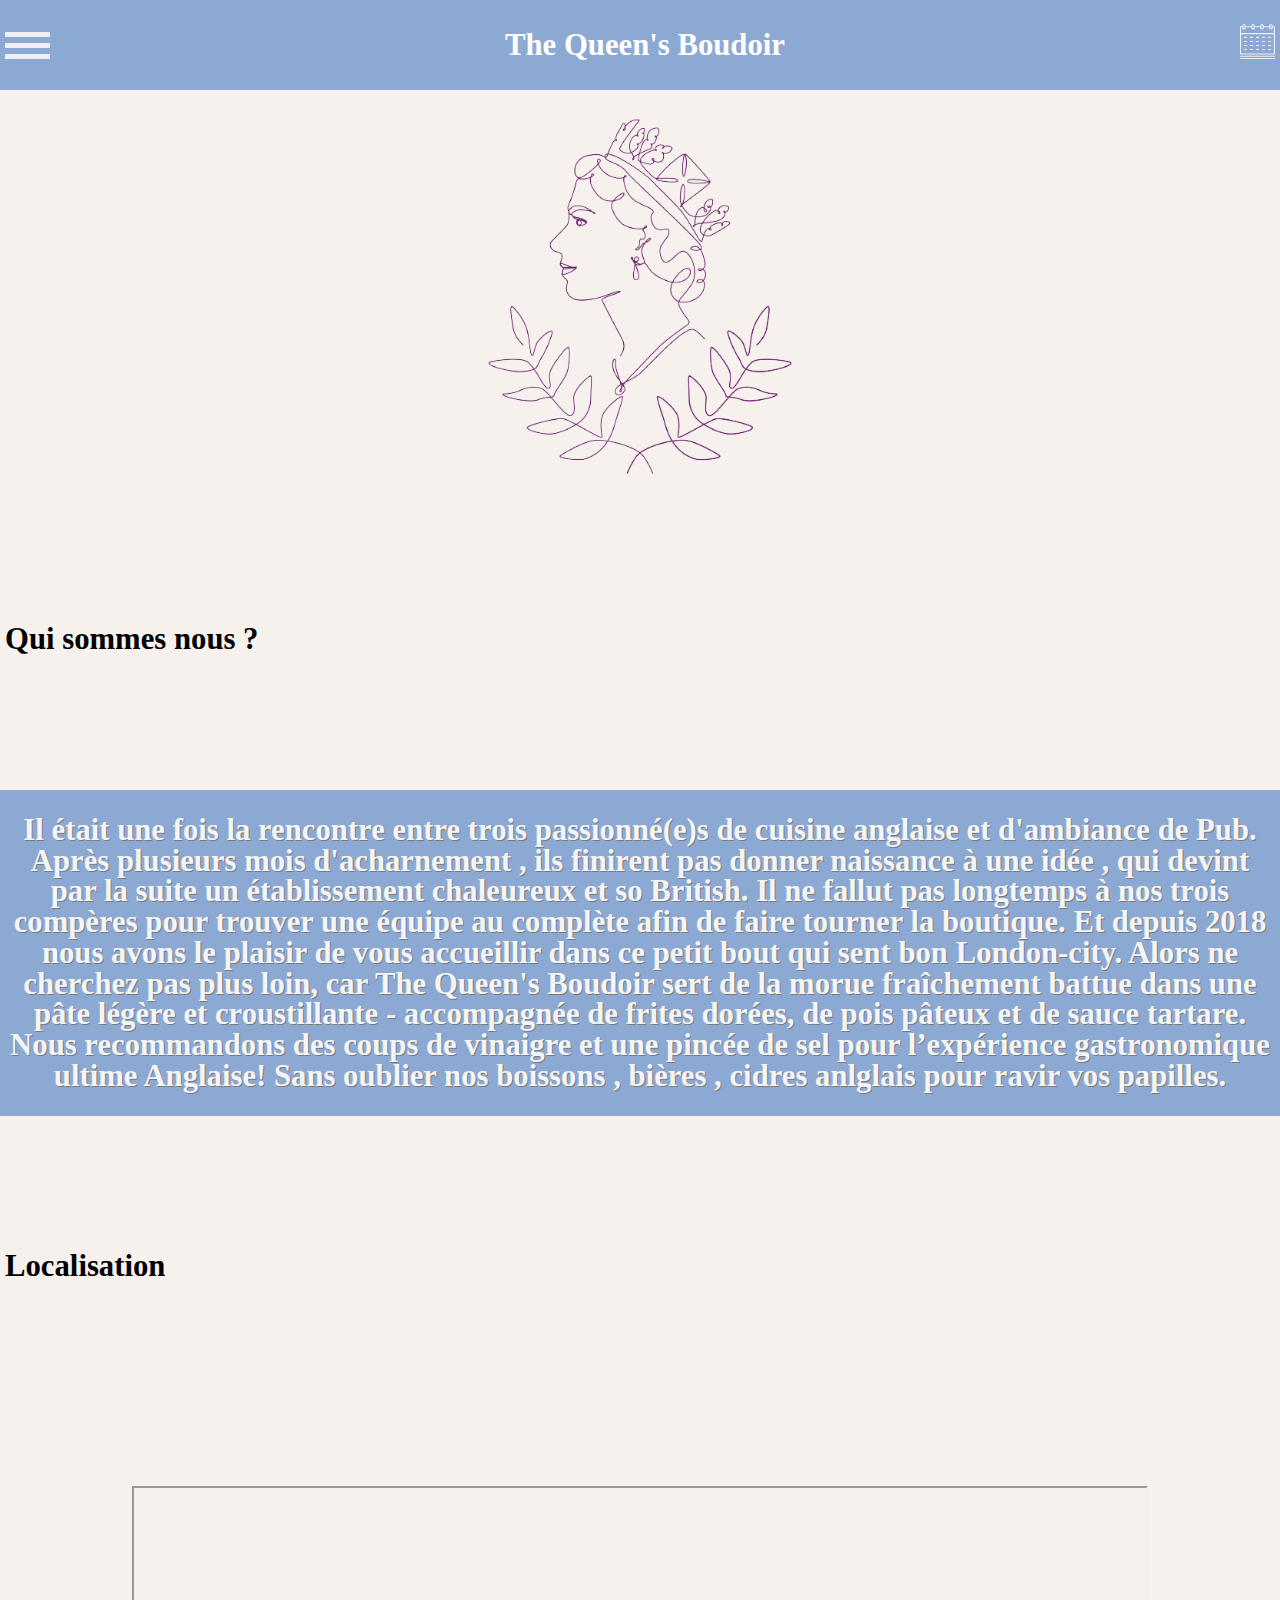
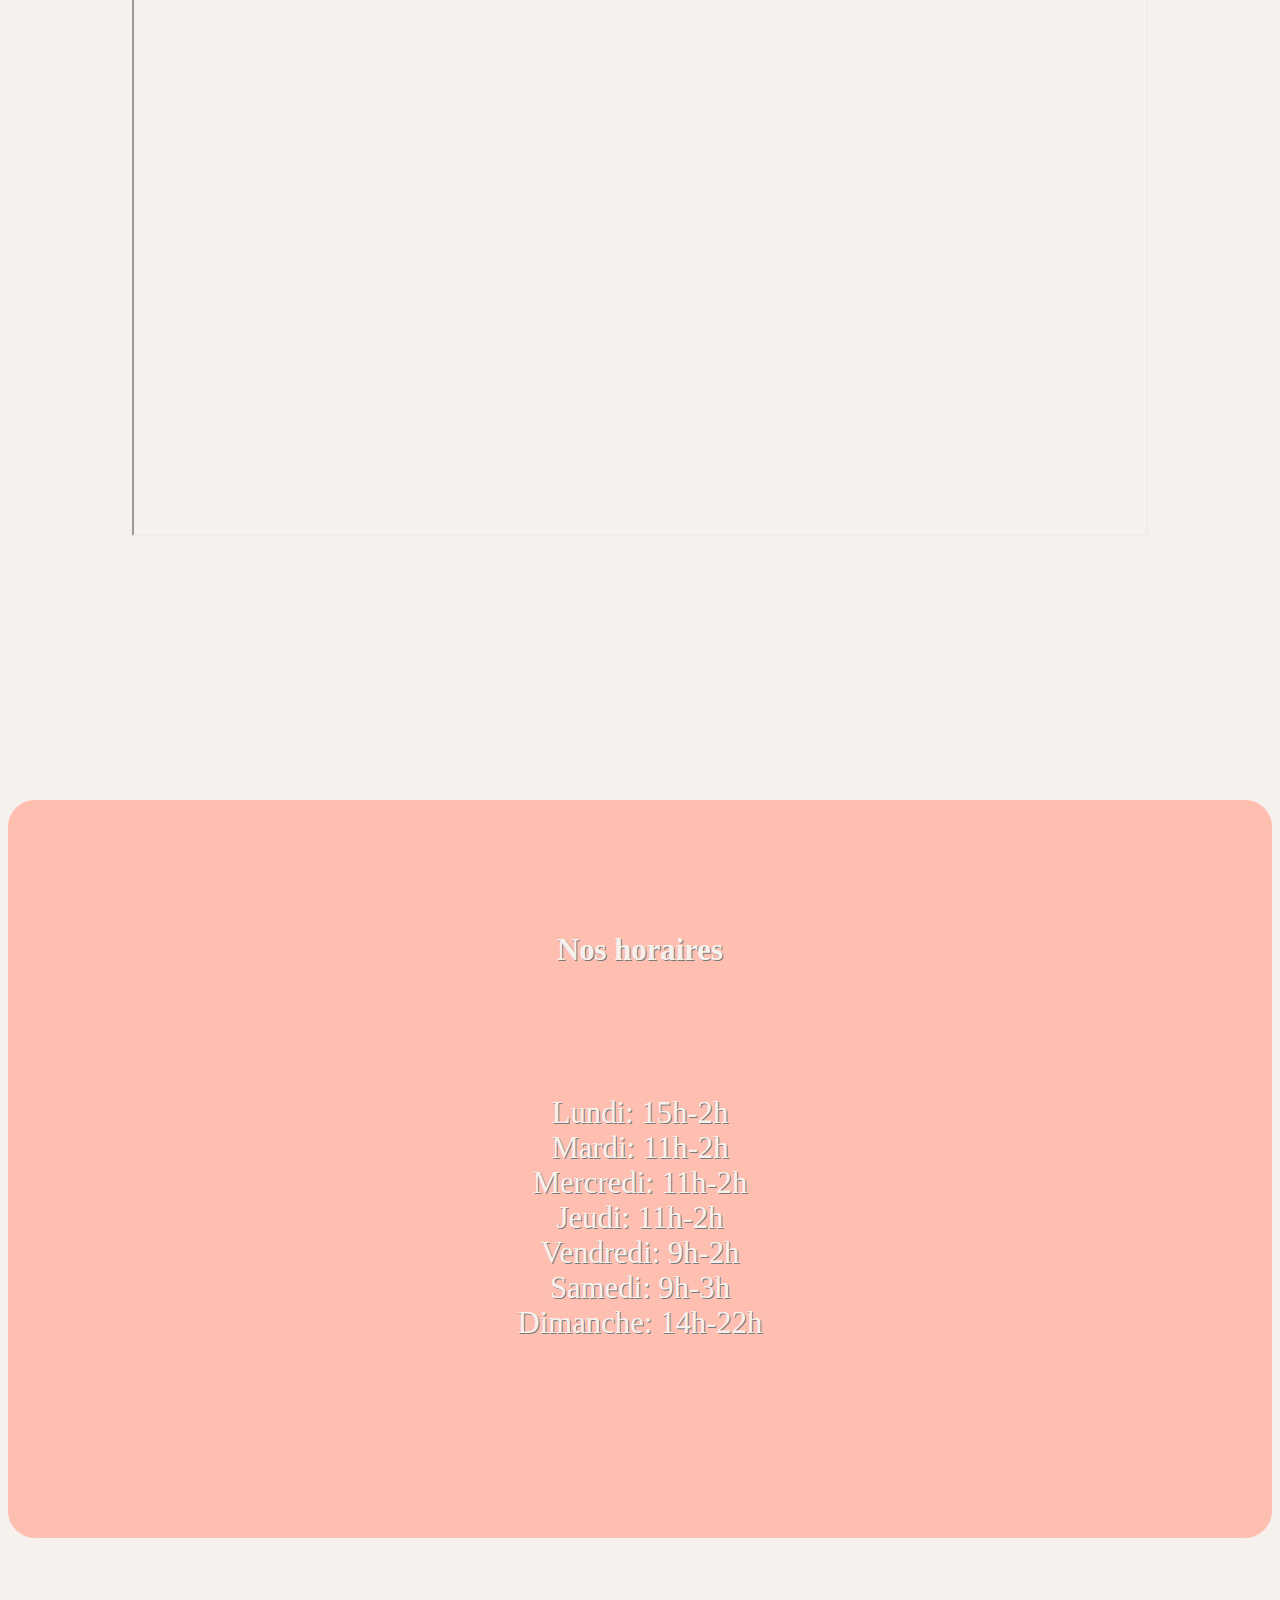
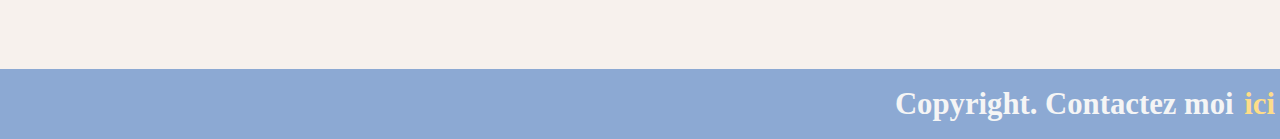
==== commit 3b0abc7a: "integration d'une map google maps" ====
--- a/Bienvenue.html
+++ b/Bienvenue.html
@@ -141,8 +141,8 @@
         <h2 class="h2_frame">Qui sommes nous ?</h2>
         <section class="frame">
             <p class="frame-text">
-                Il était une fois la rencontre entre trois passionnés de cuisine
-                anglaise et d'ambiance de Pub. Après plusieurs mois
+                Il était une fois la rencontre entre trois passionné(e)s de
+                cuisine anglaise et d'ambiance de Pub. Après plusieurs mois
                 d'acharnement , ils finirent pas donner naissance à une idée ,
                 qui devint par la suite un établissement chaleureux et so
                 British. Il ne fallut pas longtemps à nos trois compères pour
@@ -160,7 +160,12 @@
         </section>
         <h2 class="title-middle">Localisation</h2>
         <div class="container-map">
-            <img src="/img/plan.png" alt="map" title="map" id="map" />
+            <iframe
+                src="https://www.google.com/maps/embed?pb=!1m18!1m12!1m3!1d2696.859203463639!2d-0.5621669489290805!3d47.47317307907383!2m3!1f0!2f0!3f0!3m2!1i1024!2i768!4f13.1!3m3!1m2!1s0x480878c436c3e2a7%3A0x50cf05a080dd2827!2s8%20Quai%20des%20Carmes%2C%2049100%20Angers!5e0!3m2!1sfr!2sfr!4v1664978695899!5m2!1sfr!2sfr"
+                allowfullscreen="true"
+                loading="lazy"
+                referrerpolicy="no-referrer-when-downgrade"
+            ></iframe>
         </div>
 
         <div class="schedule">
--- a/css/style.css
+++ b/css/style.css
@@ -5,12 +5,18 @@
     text-decoration: none;
     font-family: "Roboto", "Montserrat", "Oswald";
 }
+body {
+    background-color: #f7f1ed;
+}
+.title-mobile h1 {
+    text-align: center;
+}
 
 header {
     height: 70px;
     display: flex;
     justify-content: space-between;
-    background: #474787;
+    background: #8ca9d3;
     align-items: center;
 }
 
@@ -25,7 +31,7 @@
 .bar3 {
     width: 35px;
     height: 5px;
-    background-color: #fff;
+    background-color: #f0eff4;
     margin: 6px 0;
     transition: 0.5s;
 }
@@ -46,11 +52,11 @@
 }
 
 nav {
-    position: fixed;
+    position: absolute;
     left: 0;
     top: 70px;
-    background-color: #d9c259;
-    height: 45vh;
+    background-color: #f2bfb4;
+    height: 40vh;
     overflow: hidden;
     width: 0;
 }
@@ -89,8 +95,13 @@
     padding: 5px;
 }
 .calendar g path {
-    fill: white;
-}
+    fill: #f0eff4;
+}
+
+/* .pres-prdocuts {
+   
+} */
+
 .logo {
     display: flex;
     justify-content: center;
@@ -104,7 +115,7 @@
 }
 
 .frame {
-    background: #474787;
+    background: #8ca9d3;
     margin-top: 20px;
     margin-bottom: 20px;
     padding-top: 20px;
@@ -112,10 +123,10 @@
 }
 
 .frame-text {
-    text-align: justify;
+    text-align: center;
     color: whitesmoke;
     font-weight: bold;
-    text-shadow: 2px lightgray;
+    text-shadow: 1px 1px 0px #7a7a7a;
     padding: 5px;
     line-height: 1em;
 }
@@ -134,13 +145,13 @@
     margin-bottom: 10vw;
     padding: 5px;
 }
-#map {
+iframe {
     margin-top: 10vw;
     margin-bottom: 10vw;
     padding-left: 5px;
     padding-right: 5px;
     min-width: 80%;
-    min-height: 250px;
+    min-height: 450px;
 }
 
 h2 {
@@ -152,7 +163,7 @@
     display: flex;
     flex-direction: column;
     text-align: center;
-    font-size: 1.3rem;
+    font-size: 1.4rem;
     margin-top: 10vw;
     margin-bottom: 10vw;
     margin-left: 5px;
@@ -161,7 +172,9 @@
     box-sizing: content-box;
     border-radius: 30px 30px 30px 30px;
     border-style: solid;
-    background-color: #fcea75;
+    background-color: #febeb0;
+    color: #f7f1ed;
+    text-shadow: 1px 1px 0px #7a7a7a;
 }
 
 .dayofweek:last-child {
@@ -174,24 +187,127 @@
 }
 
 footer {
-    background: #474787;
+    height: 70px;
+    display: flex;
+    flex-direction: row-reverse;
+    align-items: center;
+    background: #8ca9d3;
 }
 
 .mymail {
-    display: flex;
-    justify-content: flex-end;
     color: whitesmoke;
     font-weight: bold;
     font-size: 400;
-    text-shadow: 2px lightgray;
+    text-shadow: 2px #f0eff4;
     margin-top: 5px;
     padding: 5px 5px 10px 10px;
 }
 
 .mymail a:link {
     padding-left: 3px;
-    color: goldenrod;
+    color: #fedd89;
 }
 .mymail a:hover {
     color: red;
 }
+
+@media screen and (min-width: 481px) {
+    * {
+        font-size: clamp(1.2rem, 2vw, 3.5rem);
+    }
+
+    .title-desktop {
+        display: flex;
+        color: white;
+        font-size: auto;
+        font-weight: bold;
+    }
+
+    .title-mobile {
+        display: none;
+    }
+
+    header {
+        height: 90px;
+        display: flex;
+        justify-content: space-between;
+        background: #8ca9d3;
+        align-items: center;
+    }
+
+    .container {
+        display: inline-block;
+        cursor: pointer;
+        padding: 5px;
+    }
+
+    .bar1,
+    .bar2,
+    .bar3 {
+        width: 45px;
+        height: 5px;
+        background-color: #f0eff4;
+        margin: 6px 0;
+        transition: 0.5s;
+    }
+
+    /* Rotate first bar */
+    .change .bar1 {
+        transform: translate(0, 11px) rotate(-45deg);
+    }
+
+    /* Fade out the second bar */
+    .change .bar2 {
+        opacity: 0;
+    }
+
+    /* Rotate last bar */
+    .change .bar3 {
+        transform: translate(0, -11px) rotate(45deg);
+    }
+
+    nav {
+        position: absolute;
+        left: 0;
+        top: 70px;
+        background-color: #f2bfb4;
+        height: 40vh;
+        overflow: hidden;
+        width: 0;
+    }
+    nav ul {
+        position: relative;
+        list-style-type: none;
+        padding: 20px;
+    }
+
+    .logo {
+        display: flex;
+        justify-content: center;
+        margin-top: 15px;
+        width: auto;
+        height: 30vw;
+    }
+
+    .h2_frame {
+        padding: 5px;
+    }
+
+    iframe {
+        margin-top: 10vw;
+        margin-bottom: 10vw;
+        padding-left: 5px;
+        padding-right: 5px;
+        min-width: 80%;
+        min-height: 650px;
+    }
+
+    h2 {
+        margin-top: 10vw;
+        margin-bottom: 10vw;
+    }
+
+    footer {
+        max-height: 110px;
+    }
+}
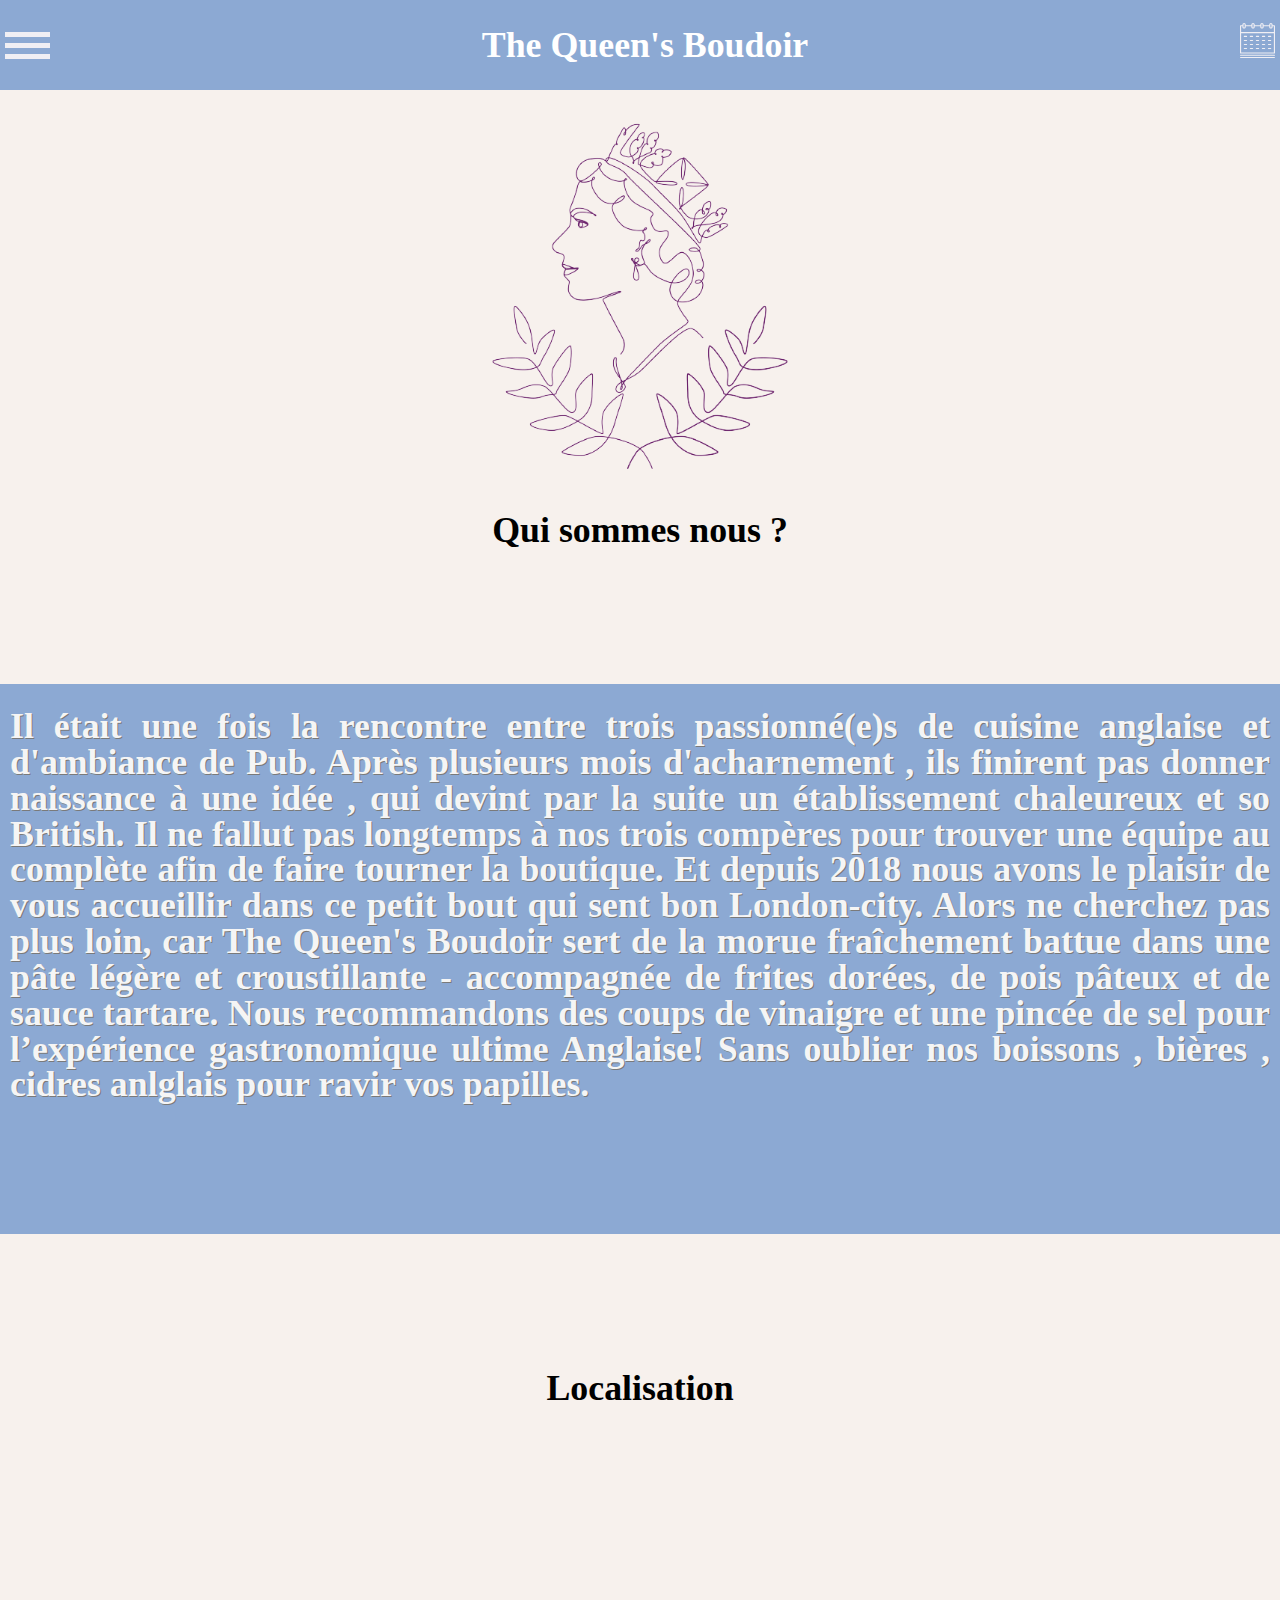
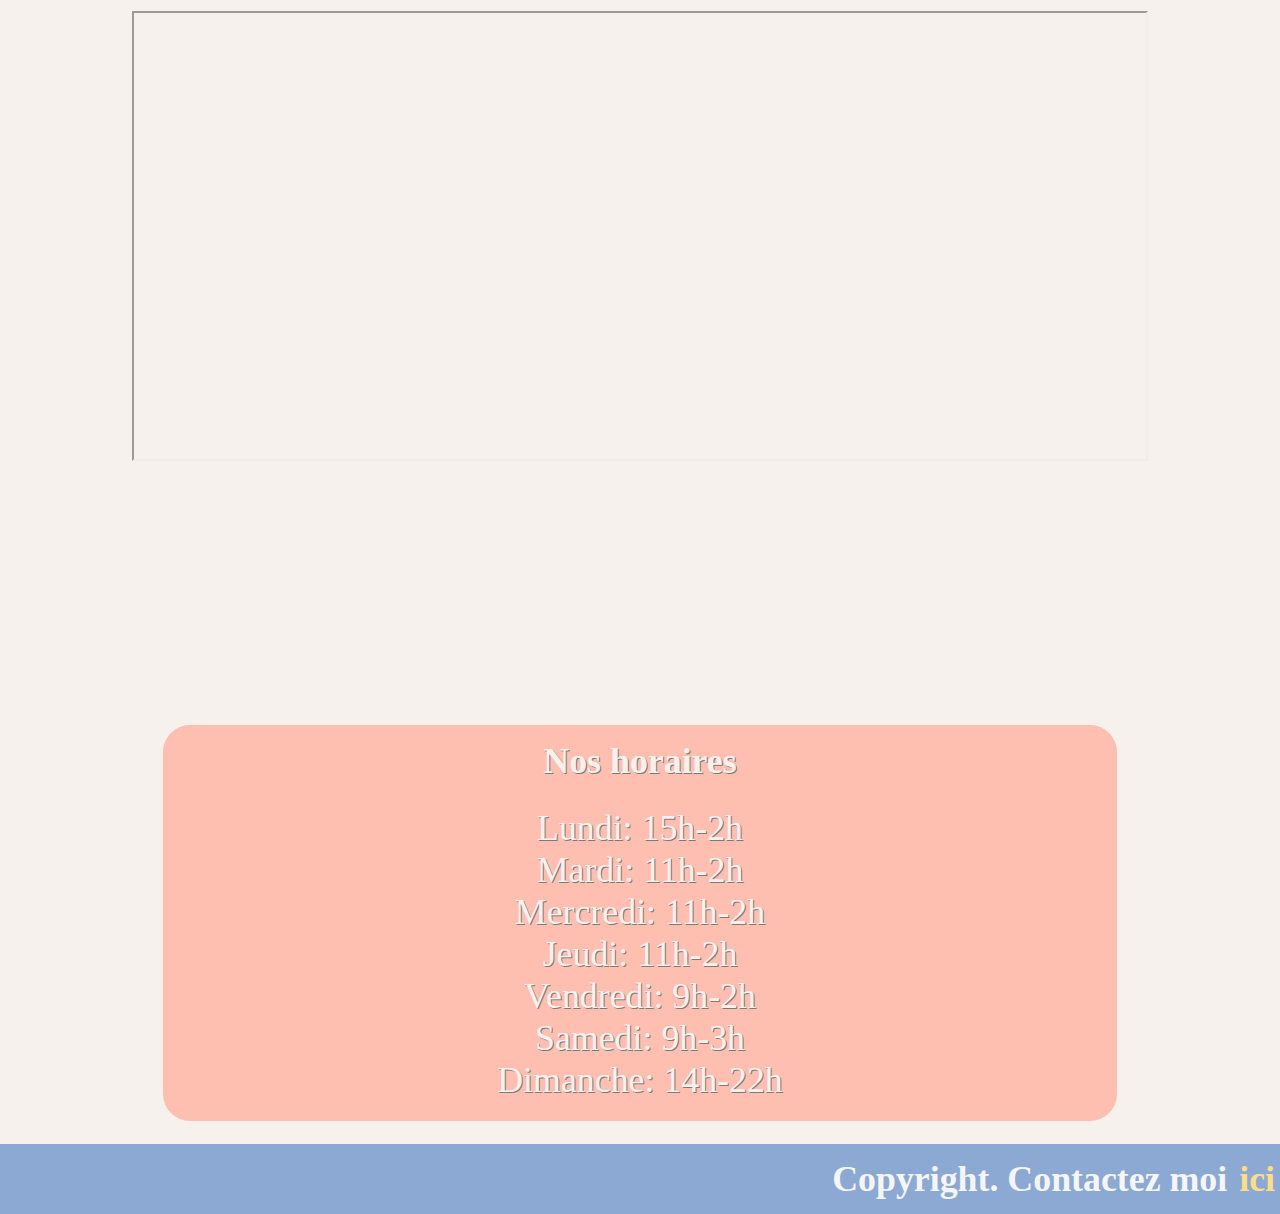
==== commit 0f8e5848: "changement tailles et types images nos produits avancement sur media queries" ====
--- a/Bienvenue.html
+++ b/Bienvenue.html
@@ -170,14 +170,15 @@
 
         <div class="schedule">
             <h2 class="schedule-title">Nos horaires</h2>
-
-            <span class="dayofweek">Lundi: 15h-2h</span>
-            <span class="dayofweek">Mardi: 11h-2h</span>
-            <span class="dayofweek">Mercredi: 11h-2h</span>
-            <span class="dayofweek">Jeudi: 11h-2h</span>
-            <span class="dayofweek">Vendredi: 9h-2h</span>
-            <span class="dayofweek">Samedi: 9h-3h</span>
-            <span class="dayofweek">Dimanche: 14h-22h</span>
+            <div class="daysofweek">
+                <span>Lundi: 15h-2h</span>
+                <span>Mardi: 11h-2h</span>
+                <span>Mercredi: 11h-2h</span>
+                <span>Jeudi: 11h-2h</span>
+                <span>Vendredi: 9h-2h</span>
+                <span>Samedi: 9h-3h</span>
+                <span>Dimanche: 14h-22h</span>
+            </div>
         </div>
         <footer>
             <div class="mymail">
--- a/css/style.css
+++ b/css/style.css
@@ -98,10 +98,6 @@
     fill: #f0eff4;
 }
 
-/* .pres-prdocuts {
-   
-} */
-
 .logo {
     display: flex;
     justify-content: center;
@@ -111,6 +107,7 @@
 }
 
 figure {
+    padding: 5px;
     margin-bottom: 15px;
 }
 
@@ -135,6 +132,33 @@
     margin-top: 10vw;
     margin-bottom: 5vw;
     padding: 5px;
+    text-align: center;
+}
+
+.container-plates {
+    font-family: "Roboto", "Montserrat", "Oswald";
+    font-size: 1.1em;
+}
+.container-plates h2 {
+    text-align: center;
+}
+
+.container-beer {
+    display: flex;
+    flex-direction: column;
+    margin-bottom: 15px;
+    font-family: "Roboto", "Montserrat", "Oswald";
+    font-size: 1.1em;
+}
+.cards {
+    margin: auto;
+    width: auto;
+}
+
+.choix {
+    display: flex;
+    flex-direction: column;
+    margin-bottom: 15px;
 }
 
 .container-map {
@@ -154,11 +178,6 @@
     min-height: 450px;
 }
 
-h2 {
-    margin-top: 10vw;
-    margin-bottom: 10vw;
-}
-
 .schedule {
     display: flex;
     flex-direction: column;
@@ -169,16 +188,25 @@
     margin-left: 5px;
     margin-right: 5px;
     padding: 5px;
-    box-sizing: content-box;
+    box-sizing: border-box;
     border-radius: 30px 30px 30px 30px;
     border-style: solid;
     background-color: #febeb0;
     color: #f7f1ed;
     text-shadow: 1px 1px 0px #7a7a7a;
 }
-
-.dayofweek:last-child {
-    margin-bottom: 15vw;
+.schedule-title {
+    align-items: center;
+    text-align: center;
+    padding-top: 15px;
+    padding-bottom: 15px;
+}
+
+.daysofweek {
+    display: flex;
+    flex-direction: column;
+    justify-content: center;
+    text-align: center;
 }
 
 .warning {
@@ -213,7 +241,7 @@
 
 @media screen and (min-width: 481px) {
     * {
-        font-size: clamp(1.2rem, 2vw, 3.5rem);
+        font-size: clamp(1.4rem, 2vw, 3.5rem);
     }
 
     .title-desktop {
@@ -289,24 +317,62 @@
         height: 30vw;
     }
 
+    .container-beer {
+        display: flex;
+        flex-direction: block;
+        justify-content: space-between;
+        margin-bottom: 15px;
+        font-family: "Roboto", "Montserrat", "Oswald";
+        font-size: 1.1em;
+    }
+    .cards {
+        display: block;
+        flex-direction: row;
+        width: calc(100% / 3);
+        justify-content: space-between;
+    }
+
     .h2_frame {
         padding: 5px;
-    }
-
-    iframe {
+        text-align: center;
+    }
+
+    .frame {
         margin-top: 10vw;
-        margin-bottom: 10vw;
         padding-left: 5px;
         padding-right: 5px;
         min-width: 80%;
-        min-height: 650px;
-    }
-
-    h2 {
-        margin-top: 10vw;
-        margin-bottom: 10vw;
-    }
-
+        min-height: 550px;
+    }
+
+    .frame-text {
+        text-align: justify;
+        vertical-align: middle;
+        align-items: center;
+    }
+    .schedule-title {
+        padding-top: 10px;
+        margin-bottom: 10px;
+    }
+    .schedule {
+        display: flex;
+        flex-direction: column;
+        max-width: 75%;
+        margin: 0 auto;
+        margin-bottom: 20px;
+    }
+    .schedule-title {
+        align-items: center;
+        text-align: center;
+    }
+
+    .daysofweek {
+        margin-bottom: 15px;
+        display: flex;
+        flex-direction: column;
+        justify-content: center;
+        text-align: center;
+    }
     footer {
         max-height: 110px;
     }
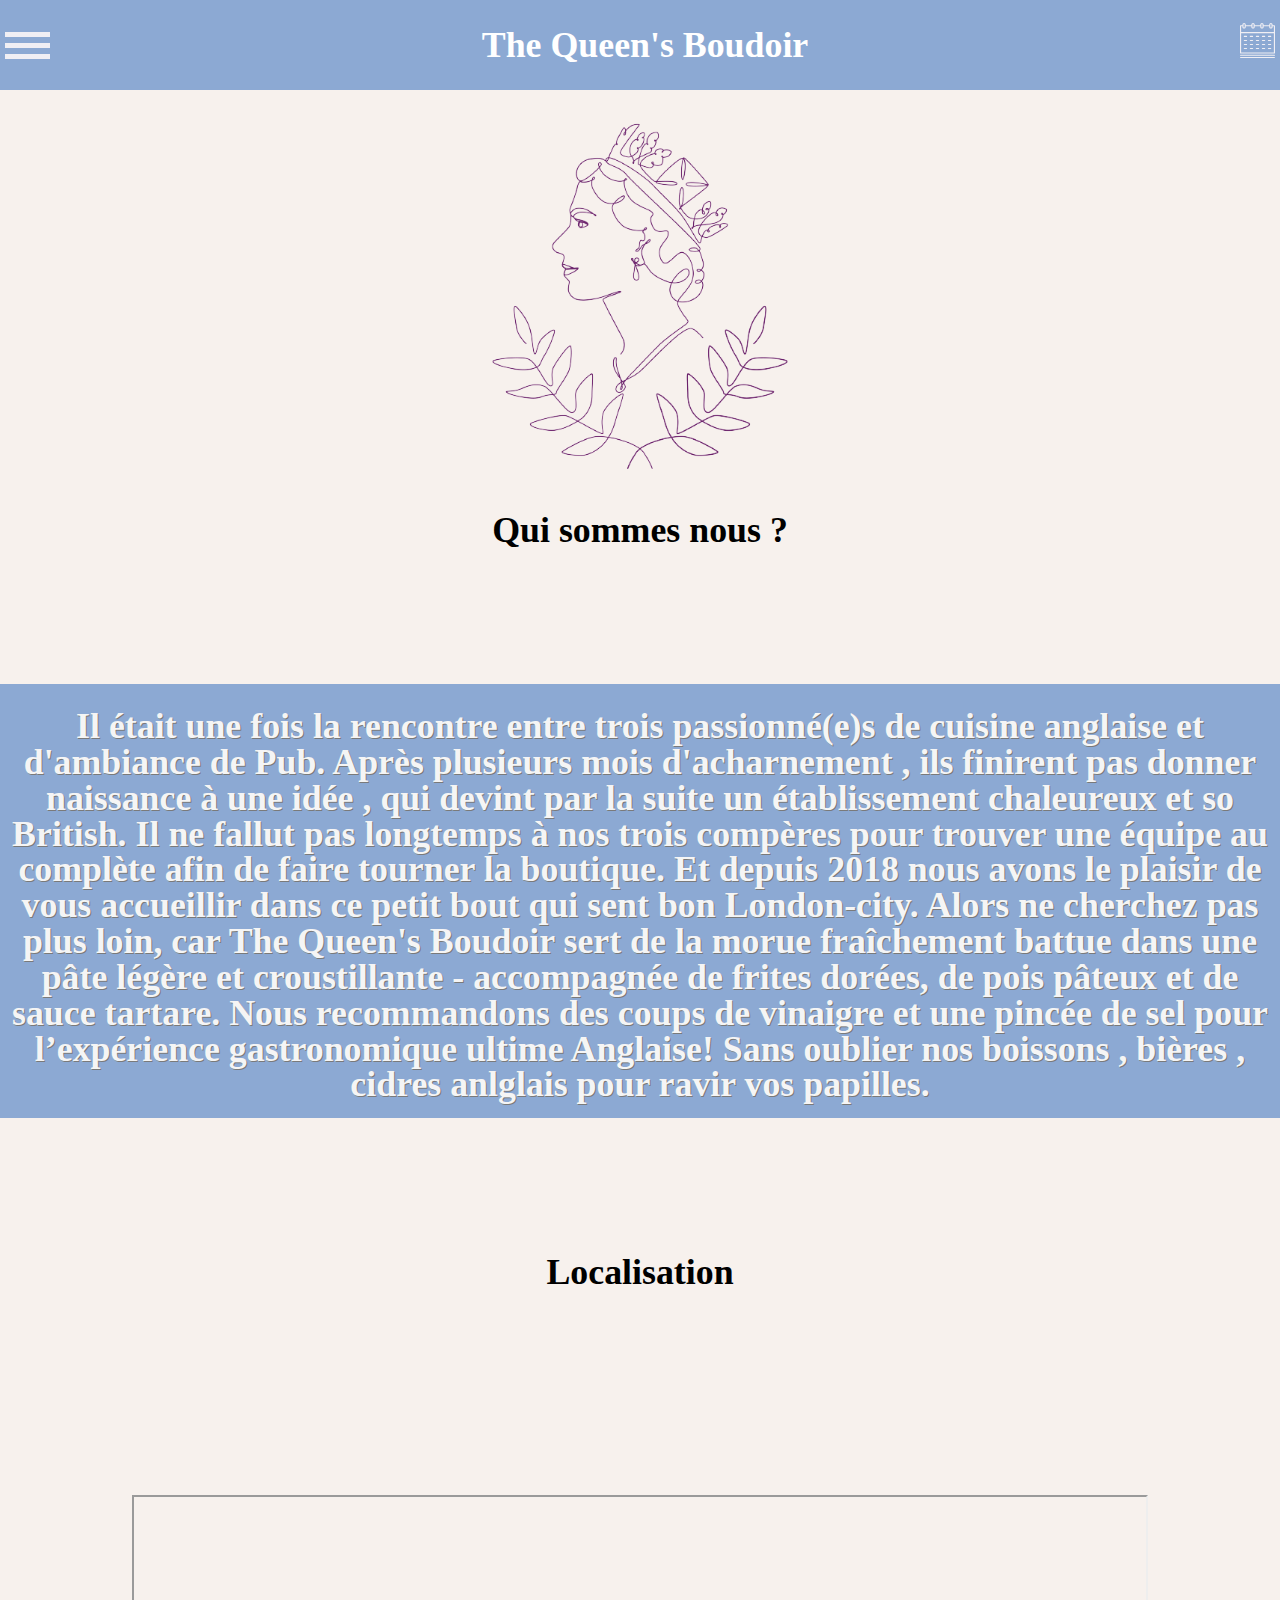
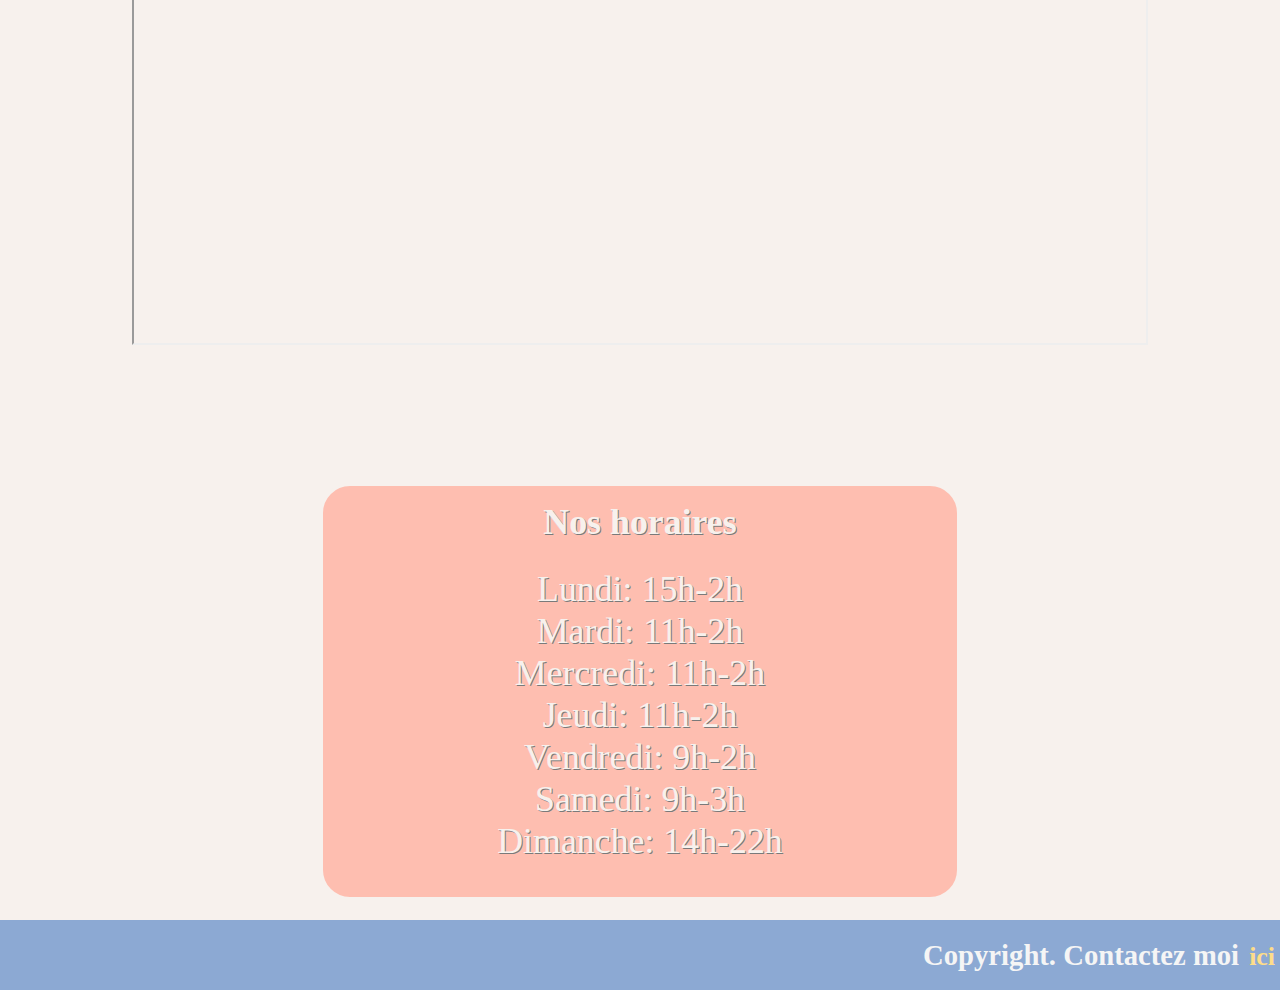
==== commit 51865ae2: "suite passage w3c changement dans code html index et contact" ====
--- a/Bienvenue.html
+++ b/Bienvenue.html
@@ -6,6 +6,7 @@
         <meta name="viewport" content="width=device-width, initial-scale=1.0" />
         <title>Document</title>
         <link href="/css/style.css" rel="stylesheet" type="text/css" />
+        <link rel="shortcut icon" type="image/png" href="img/UK_flag.png" />
         <script type="text/javascript" src="/script/script.js"></script>
     </head>
     <body>
@@ -162,7 +163,7 @@
         <div class="container-map">
             <iframe
                 src="https://www.google.com/maps/embed?pb=!1m18!1m12!1m3!1d2696.859203463639!2d-0.5621669489290805!3d47.47317307907383!2m3!1f0!2f0!3f0!3m2!1i1024!2i768!4f13.1!3m3!1m2!1s0x480878c436c3e2a7%3A0x50cf05a080dd2827!2s8%20Quai%20des%20Carmes%2C%2049100%20Angers!5e0!3m2!1sfr!2sfr!4v1664978695899!5m2!1sfr!2sfr"
-                allowfullscreen="true"
+                allowfullscreen="false"
                 loading="lazy"
                 referrerpolicy="no-referrer-when-downgrade"
             ></iframe>
--- a/css/style.css
+++ b/css/style.css
@@ -116,7 +116,7 @@
     margin-top: 20px;
     margin-bottom: 20px;
     padding-top: 20px;
-    padding-bottom: 20px;
+    padding-bottom: 10px;
 }
 
 .frame-text {
@@ -297,7 +297,7 @@
     nav {
         position: absolute;
         left: 0;
-        top: 70px;
+        top: 90px;
         background-color: #f2bfb4;
         height: 40vh;
         overflow: hidden;
@@ -342,32 +342,38 @@
         padding-left: 5px;
         padding-right: 5px;
         min-width: 80%;
-        min-height: 550px;
+        min-height: 400px;
     }
 
     .frame-text {
-        text-align: justify;
-        vertical-align: middle;
         align-items: center;
     }
+
+    .container-map {
+        display: flex;
+        align-items: center;
+        justify-content: center;
+        margin-bottom: 5px;
+        padding: 5px;
+    }
+
     .schedule-title {
         padding-top: 10px;
         margin-bottom: 10px;
+        align-items: center;
+        text-align: center;
     }
     .schedule {
         display: flex;
         flex-direction: column;
-        max-width: 75%;
+        max-width: 50%;
         margin: 0 auto;
         margin-bottom: 20px;
-    }
-    .schedule-title {
-        align-items: center;
-        text-align: center;
+        max-height: min-content;
     }
 
     .daysofweek {
-        margin-bottom: 15px;
+        margin-bottom: 30px;
         display: flex;
         flex-direction: column;
         justify-content: center;
@@ -376,4 +382,10 @@
     footer {
         max-height: 110px;
     }
-}
+    .mymail {
+        font-size: 0.8em;
+    }
+    footer a {
+        font-size: 0.9em;
+    }
+}
